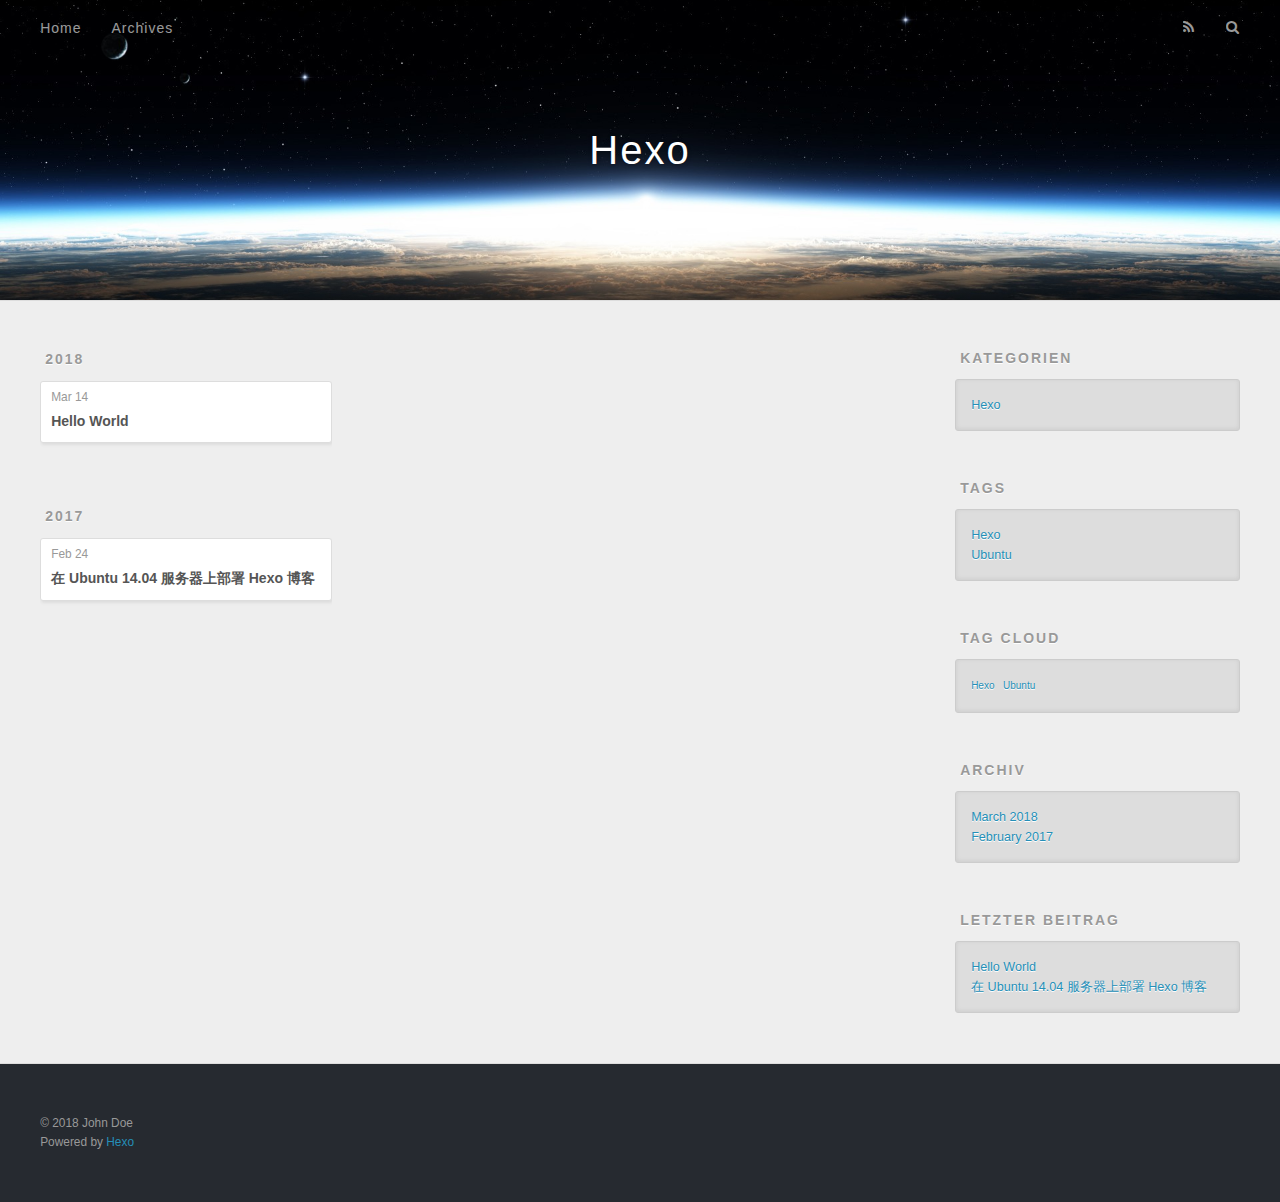
==== archives/index.html @ 6bcdb3d4 "Site updated: 2018-03-14 22:25:10" ====
<!DOCTYPE html>
<html>
<head>
  <meta charset="utf-8">
  

  
  <title>Archiv | Hexo</title>
  <meta name="viewport" content="width=device-width, initial-scale=1, maximum-scale=1">
  <meta property="og:type" content="website">
<meta property="og:title" content="Hexo">
<meta property="og:url" content="http://140.143.28.171/archives/index.html">
<meta property="og:site_name" content="Hexo">
<meta name="twitter:card" content="summary">
<meta name="twitter:title" content="Hexo">
  
    <link rel="alternate" href="/atom.xml" title="Hexo" type="application/atom+xml">
  
  
    <link rel="icon" href="/favicon.png">
  
  
    <link href="//fonts.googleapis.com/css?family=Source+Code+Pro" rel="stylesheet" type="text/css">
  
  <link rel="stylesheet" href="/css/style.css">
</head>

<body>
  <div id="container">
    <div id="wrap">
      <header id="header">
  <div id="banner"></div>
  <div id="header-outer" class="outer">
    <div id="header-title" class="inner">
      <h1 id="logo-wrap">
        <a href="/" id="logo">Hexo</a>
      </h1>
      
    </div>
    <div id="header-inner" class="inner">
      <nav id="main-nav">
        <a id="main-nav-toggle" class="nav-icon"></a>
        
          <a class="main-nav-link" href="/">Home</a>
        
          <a class="main-nav-link" href="/archives">Archives</a>
        
      </nav>
      <nav id="sub-nav">
        
          <a id="nav-rss-link" class="nav-icon" href="/atom.xml" title="RSS Feed"></a>
        
        <a id="nav-search-btn" class="nav-icon" title="Suche"></a>
      </nav>
      <div id="search-form-wrap">
        <form action="//google.com/search" method="get" accept-charset="UTF-8" class="search-form"><input type="search" name="q" class="search-form-input" placeholder="Search"><button type="submit" class="search-form-submit">&#xF002;</button><input type="hidden" name="sitesearch" value="http://140.143.28.171"></form>
      </div>
    </div>
  </div>
</header>
      <div class="outer">
        <section id="main">
  
  
    
    
      
      
      <section class="archives-wrap">
        <div class="archive-year-wrap">
          <a href="/archives/2018" class="archive-year">2018</a>
        </div>
        <div class="archives">
    
    <article class="archive-article archive-type-post">
  <div class="archive-article-inner">
    <header class="archive-article-header">
      <a href="/2018/03/14/hello-world/" class="archive-article-date">
  <time datetime="2018-03-14T14:08:36.602Z" itemprop="datePublished">Mar 14</time>
</a>
      
  
    <h1 itemprop="name">
      <a class="archive-article-title" href="/2018/03/14/hello-world/">Hello World</a>
    </h1>
  

    </header>
  </div>
</article>
  
    
    
      
        </div></section>
      
      
      <section class="archives-wrap">
        <div class="archive-year-wrap">
          <a href="/archives/2017" class="archive-year">2017</a>
        </div>
        <div class="archives">
    
    <article class="archive-article archive-type-post">
  <div class="archive-article-inner">
    <header class="archive-article-header">
      <a href="/2017/02/24/first-post/" class="archive-article-date">
  <time datetime="2017-02-24T07:31:00.000Z" itemprop="datePublished">Feb 24</time>
</a>
      
  
    <h1 itemprop="name">
      <a class="archive-article-title" href="/2017/02/24/first-post/">在 Ubuntu 14.04 服务器上部署 Hexo 博客</a>
    </h1>
  

    </header>
  </div>
</article>
  
  
    </div></section>
  


</section>
        
          <aside id="sidebar">
  
    
  <div class="widget-wrap">
    <h3 class="widget-title">Kategorien</h3>
    <div class="widget">
      <ul class="category-list"><li class="category-list-item"><a class="category-list-link" href="/categories/Hexo/">Hexo</a></li></ul>
    </div>
  </div>


  
    
  <div class="widget-wrap">
    <h3 class="widget-title">Tags</h3>
    <div class="widget">
      <ul class="tag-list"><li class="tag-list-item"><a class="tag-list-link" href="/tags/Hexo/">Hexo</a></li><li class="tag-list-item"><a class="tag-list-link" href="/tags/Ubuntu/">Ubuntu</a></li></ul>
    </div>
  </div>


  
    
  <div class="widget-wrap">
    <h3 class="widget-title">Tag Cloud</h3>
    <div class="widget tagcloud">
      <a href="/tags/Hexo/" style="font-size: 10px;">Hexo</a> <a href="/tags/Ubuntu/" style="font-size: 10px;">Ubuntu</a>
    </div>
  </div>

  
    
  <div class="widget-wrap">
    <h3 class="widget-title">Archiv</h3>
    <div class="widget">
      <ul class="archive-list"><li class="archive-list-item"><a class="archive-list-link" href="/archives/2018/03/">March 2018</a></li><li class="archive-list-item"><a class="archive-list-link" href="/archives/2017/02/">February 2017</a></li></ul>
    </div>
  </div>


  
    
  <div class="widget-wrap">
    <h3 class="widget-title">letzter Beitrag</h3>
    <div class="widget">
      <ul>
        
          <li>
            <a href="/2018/03/14/hello-world/">Hello World</a>
          </li>
        
          <li>
            <a href="/2017/02/24/first-post/">在 Ubuntu 14.04 服务器上部署 Hexo 博客</a>
          </li>
        
      </ul>
    </div>
  </div>

  
</aside>
        
      </div>
      <footer id="footer">
  
  <div class="outer">
    <div id="footer-info" class="inner">
      &copy; 2018 John Doe<br>
      Powered by <a href="http://hexo.io/" target="_blank">Hexo</a>
    </div>
  </div>
</footer>
    </div>
    <nav id="mobile-nav">
  
    <a href="/" class="mobile-nav-link">Home</a>
  
    <a href="/archives" class="mobile-nav-link">Archives</a>
  
</nav>
    

<script src="//ajax.googleapis.com/ajax/libs/jquery/2.0.3/jquery.min.js"></script>


  <link rel="stylesheet" href="/fancybox/jquery.fancybox.css">
  <script src="/fancybox/jquery.fancybox.pack.js"></script>


<script src="/js/script.js"></script>



  </div>
</body>
</html>
---- css/style.css ----
body {
  width: 100%;
}
body:before,
body:after {
  content: "";
  display: table;
}
body:after {
  clear: both;
}
html,
body,
div,
span,
applet,
object,
iframe,
h1,
h2,
h3,
h4,
h5,
h6,
p,
blockquote,
pre,
a,
abbr,
acronym,
address,
big,
cite,
code,
del,
dfn,
em,
img,
ins,
kbd,
q,
s,
samp,
small,
strike,
strong,
sub,
sup,
tt,
var,
dl,
dt,
dd,
ol,
ul,
li,
fieldset,
form,
label,
legend,
table,
caption,
tbody,
tfoot,
thead,
tr,
th,
td {
  margin: 0;
  padding: 0;
  border: 0;
  outline: 0;
  font-weight: inherit;
  font-style: inherit;
  font-family: inherit;
  font-size: 100%;
  vertical-align: baseline;
}
body {
  line-height: 1;
  color: #000;
  background: #fff;
}
ol,
ul {
  list-style: none;
}
table {
  border-collapse: separate;
  border-spacing: 0;
  vertical-align: middle;
}
caption,
th,
td {
  text-align: left;
  font-weight: normal;
  vertical-align: middle;
}
a img {
  border: none;
}
input,
button {
  margin: 0;
  padding: 0;
}
input::-moz-focus-inner,
button::-moz-focus-inner {
  border: 0;
  padding: 0;
}
@font-face {
  font-family: FontAwesome;
  font-style: normal;
  font-weight: normal;
  src: url("fonts/fontawesome-webfont.eot?v=#4.0.3");
  src: url("fonts/fontawesome-webfont.eot?#iefix&v=#4.0.3") format("embedded-opentype"), url("fonts/fontawesome-webfont.woff?v=#4.0.3") format("woff"), url("fonts/fontawesome-webfont.ttf?v=#4.0.3") format("truetype"), url("fonts/fontawesome-webfont.svg#fontawesomeregular?v=#4.0.3") format("svg");
}
html,
body,
#container {
  height: 100%;
}
body {
  background: #eee;
  font: 14px -apple-system, BlinkMacSystemFont, "Segoe UI", "Roboto", "Oxygen", "Ubuntu", "Cantarell", "Fira Sans", "Droid Sans", "Helvetica Neue", sans-serif;
  -webkit-text-size-adjust: 100%;
}
.outer {
  max-width: 1220px;
  margin: 0 auto;
  padding: 0 20px;
}
.outer:before,
.outer:after {
  content: "";
  display: table;
}
.outer:after {
  clear: both;
}
.inner {
  display: inline;
  float: left;
  width: 98.33333333333333%;
  margin: 0 0.833333333333333%;
}
.left,
.alignleft {
  float: left;
}
.right,
.alignright {
  float: right;
}
.clear {
  clear: both;
}
#container {
  position: relative;
}
.mobile-nav-on {
  overflow: hidden;
}
#wrap {
  height: 100%;
  width: 100%;
  position: absolute;
  top: 0;
  left: 0;
  -webkit-transition: 0.2s ease-out;
  -moz-transition: 0.2s ease-out;
  -ms-transition: 0.2s ease-out;
  transition: 0.2s ease-out;
  z-index: 1;
  background: #eee;
}
.mobile-nav-on #wrap {
  left: 280px;
}
@media screen and (min-width: 768px) {
  #main {
    display: inline;
    float: left;
    width: 73.33333333333333%;
    margin: 0 0.833333333333333%;
  }
}
.article-date,
.article-category-link,
.archive-year,
.widget-title {
  text-decoration: none;
  text-transform: uppercase;
  letter-spacing: 2px;
  color: #999;
  margin-bottom: 1em;
  margin-left: 5px;
  line-height: 1em;
  text-shadow: 0 1px #fff;
  font-weight: bold;
}
.article-inner,
.archive-article-inner {
  background: #fff;
  -webkit-box-shadow: 1px 2px 3px #ddd;
  box-shadow: 1px 2px 3px #ddd;
  border: 1px solid #ddd;
  border-radius: 3px;
}
.article-entry h1,
.widget h1 {
  font-size: 2em;
}
.article-entry h2,
.widget h2 {
  font-size: 1.5em;
}
.article-entry h3,
.widget h3 {
  font-size: 1.3em;
}
.article-entry h4,
.widget h4 {
  font-size: 1.2em;
}
.article-entry h5,
.widget h5 {
  font-size: 1em;
}
.article-entry h6,
.widget h6 {
  font-size: 1em;
  color: #999;
}
.article-entry hr,
.widget hr {
  border: 1px dashed #ddd;
}
.article-entry strong,
.widget strong {
  font-weight: bold;
}
.article-entry em,
.widget em,
.article-entry cite,
.widget cite {
  font-style: italic;
}
.article-entry sup,
.widget sup,
.article-entry sub,
.widget sub {
  font-size: 0.75em;
  line-height: 0;
  position: relative;
  vertical-align: baseline;
}
.article-entry sup,
.widget sup {
  top: -0.5em;
}
.article-entry sub,
.widget sub {
  bottom: -0.2em;
}
.article-entry small,
.widget small {
  font-size: 0.85em;
}
.article-entry acronym,
.widget acronym,
.article-entry abbr,
.widget abbr {
  border-bottom: 1px dotted;
}
.article-entry ul,
.widget ul,
.article-entry ol,
.widget ol,
.article-entry dl,
.widget dl {
  margin: 0 20px;
  line-height: 1.6em;
}
.article-entry ul ul,
.widget ul ul,
.article-entry ol ul,
.widget ol ul,
.article-entry ul ol,
.widget ul ol,
.article-entry ol ol,
.widget ol ol {
  margin-top: 0;
  margin-bottom: 0;
}
.article-entry ul,
.widget ul {
  list-style: disc;
}
.article-entry ol,
.widget ol {
  list-style: decimal;
}
.article-entry dt,
.widget dt {
  font-weight: bold;
}
#header {
  height: 300px;
  position: relative;
  border-bottom: 1px solid #ddd;
}
#header:before,
#header:after {
  content: "";
  position: absolute;
  left: 0;
  right: 0;
  height: 40px;
}
#header:before {
  top: 0;
  background: -webkit-linear-gradient(rgba(0,0,0,0.2), transparent);
  background: -moz-linear-gradient(rgba(0,0,0,0.2), transparent);
  background: -ms-linear-gradient(rgba(0,0,0,0.2), transparent);
  background: linear-gradient(rgba(0,0,0,0.2), transparent);
}
#header:after {
  bottom: 0;
  background: -webkit-linear-gradient(transparent, rgba(0,0,0,0.2));
  background: -moz-linear-gradient(transparent, rgba(0,0,0,0.2));
  background: -ms-linear-gradient(transparent, rgba(0,0,0,0.2));
  background: linear-gradient(transparent, rgba(0,0,0,0.2));
}
#header-outer {
  height: 100%;
  position: relative;
}
#header-inner {
  position: relative;
  overflow: hidden;
}
#banner {
  position: absolute;
  top: 0;
  left: 0;
  width: 100%;
  height: 100%;
  background: url("images/banner.jpg") center #000;
  -webkit-background-size: cover;
  -moz-background-size: cover;
  background-size: cover;
  z-index: -1;
}
#header-title {
  text-align: center;
  height: 40px;
  position: absolute;
  top: 50%;
  left: 0;
  margin-top: -20px;
}
#logo,
#subtitle {
  text-decoration: none;
  color: #fff;
  font-weight: 300;
  text-shadow: 0 1px 4px rgba(0,0,0,0.3);
}
#logo {
  font-size: 40px;
  line-height: 40px;
  letter-spacing: 2px;
}
#subtitle {
  font-size: 16px;
  line-height: 16px;
  letter-spacing: 1px;
}
#subtitle-wrap {
  margin-top: 16px;
}
#main-nav {
  float: left;
  margin-left: -15px;
}
.nav-icon,
.main-nav-link {
  float: left;
  color: #fff;
  opacity: 0.6;
  text-decoration: none;
  text-shadow: 0 1px rgba(0,0,0,0.2);
  -webkit-transition: opacity 0.2s;
  -moz-transition: opacity 0.2s;
  -ms-transition: opacity 0.2s;
  transition: opacity 0.2s;
  display: block;
  padding: 20px 15px;
}
.nav-icon:hover,
.main-nav-link:hover {
  opacity: 1;
}
.nav-icon {
  font-family: FontAwesome;
  text-align: center;
  font-size: 14px;
  width: 14px;
  height: 14px;
  padding: 20px 15px;
  position: relative;
  cursor: pointer;
}
.main-nav-link {
  font-weight: 300;
  letter-spacing: 1px;
}
@media screen and (max-width: 479px) {
  .main-nav-link {
    display: none;
  }
}
#main-nav-toggle {
  display: none;
}
#main-nav-toggle:before {
  content: "\f0c9";
}
@media screen and (max-width: 479px) {
  #main-nav-toggle {
    display: block;
  }
}
#sub-nav {
  float: right;
  margin-right: -15px;
}
#nav-rss-link:before {
  content: "\f09e";
}
#nav-search-btn:before {
  content: "\f002";
}
#search-form-wrap {
  position: absolute;
  top: 15px;
  width: 150px;
  height: 30px;
  right: -150px;
  opacity: 0;
  -webkit-transition: 0.2s ease-out;
  -moz-transition: 0.2s ease-out;
  -ms-transition: 0.2s ease-out;
  transition: 0.2s ease-out;
}
#search-form-wrap.on {
  opacity: 1;
  right: 0;
}
@media screen and (max-width: 479px) {
  #search-form-wrap {
    width: 100%;
    right: -100%;
  }
}
.search-form {
  position: absolute;
  top: 0;
  left: 0;
  right: 0;
  background: #fff;
  padding: 5px 15px;
  border-radius: 15px;
  -webkit-box-shadow: 0 0 10px rgba(0,0,0,0.3);
  box-shadow: 0 0 10px rgba(0,0,0,0.3);
}
.search-form-input {
  border: none;
  background: none;
  color: #555;
  width: 100%;
  font: 13px -apple-system, BlinkMacSystemFont, "Segoe UI", "Roboto", "Oxygen", "Ubuntu", "Cantarell", "Fira Sans", "Droid Sans", "Helvetica Neue", sans-serif;
  outline: none;
}
.search-form-input::-webkit-search-results-decoration,
.search-form-input::-webkit-search-cancel-button {
  -webkit-appearance: none;
}
.search-form-submit {
  position: absolute;
  top: 50%;
  right: 10px;
  margin-top: -7px;
  font: 13px FontAwesome;
  border: none;
  background: none;
  color: #bbb;
  cursor: pointer;
}
.search-form-submit:hover,
.search-form-submit:focus {
  color: #777;
}
.article {
  margin: 50px 0;
}
.article-inner {
  overflow: hidden;
}
.article-meta:before,
.article-meta:after {
  content: "";
  display: table;
}
.article-meta:after {
  clear: both;
}
.article-date {
  float: left;
}
.article-category {
  float: left;
  line-height: 1em;
  color: #ccc;
  text-shadow: 0 1px #fff;
  margin-left: 8px;
}
.article-category:before {
  content: "\2022";
}
.article-category-link {
  margin: 0 12px 1em;
}
.article-header {
  padding: 20px 20px 0;
}
.article-title {
  text-decoration: none;
  font-size: 2em;
  font-weight: bold;
  color: #555;
  line-height: 1.1em;
  -webkit-transition: color 0.2s;
  -moz-transition: color 0.2s;
  -ms-transition: color 0.2s;
  transition: color 0.2s;
}
a.article-title:hover {
  color: #258fb8;
}
.article-entry {
  color: #555;
  padding: 0 20px;
}
.article-entry:before,
.article-entry:after {
  content: "";
  display: table;
}
.article-entry:after {
  clear: both;
}
.article-entry p,
.article-entry table {
  line-height: 1.6em;
  margin: 1.6em 0;
}
.article-entry h1,
.article-entry h2,
.article-entry h3,
.article-entry h4,
.article-entry h5,
.article-entry h6 {
  font-weight: bold;
}
.article-entry h1,
.article-entry h2,
.article-entry h3,
.article-entry h4,
.article-entry h5,
.article-entry h6 {
  line-height: 1.1em;
  margin: 1.1em 0;
}
.article-entry a {
  color: #258fb8;
  text-decoration: none;
}
.article-entry a:hover {
  text-decoration: underline;
}
.article-entry ul,
.article-entry ol,
.article-entry dl {
  margin-top: 1.6em;
  margin-bottom: 1.6em;
}
.article-entry img,
.article-entry video {
  max-width: 100%;
  height: auto;
  display: block;
  margin: auto;
}
.article-entry iframe {
  border: none;
}
.article-entry table {
  width: 100%;
  border-collapse: collapse;
  border-spacing: 0;
}
.article-entry th {
  font-weight: bold;
  border-bottom: 3px solid #ddd;
  padding-bottom: 0.5em;
}
.article-entry td {
  border-bottom: 1px solid #ddd;
  padding: 10px 0;
}
.article-entry blockquote {
  font-family: Georgia, "Times New Roman", serif;
  font-size: 1.4em;
  margin: 1.6em 20px;
  text-align: center;
}
.article-entry blockquote footer {
  font-size: 14px;
  margin: 1.6em 0;
  font-family: -apple-system, BlinkMacSystemFont, "Segoe UI", "Roboto", "Oxygen", "Ubuntu", "Cantarell", "Fira Sans", "Droid Sans", "Helvetica Neue", sans-serif;
}
.article-entry blockquote footer cite:before {
  content: "—";
  padding: 0 0.5em;
}
.article-entry .pullquote {
  text-align: left;
  width: 45%;
  margin: 0;
}
.article-entry .pullquote.left {
  margin-left: 0.5em;
  margin-right: 1em;
}
.article-entry .pullquote.right {
  margin-right: 0.5em;
  margin-left: 1em;
}
.article-entry .caption {
  color: #999;
  display: block;
  font-size: 0.9em;
  margin-top: 0.5em;
  position: relative;
  text-align: center;
}
.article-entry .video-container {
  position: relative;
  padding-top: 56.25%;
  height: 0;
  overflow: hidden;
}
.article-entry .video-container iframe,
.article-entry .video-container object,
.article-entry .video-container embed {
  position: absolute;
  top: 0;
  left: 0;
  width: 100%;
  height: 100%;
  margin-top: 0;
}
.article-more-link a {
  display: inline-block;
  line-height: 1em;
  padding: 6px 15px;
  border-radius: 15px;
  background: #eee;
  color: #999;
  text-shadow: 0 1px #fff;
  text-decoration: none;
}
.article-more-link a:hover {
  background: #258fb8;
  color: #fff;
  text-decoration: none;
  text-shadow: 0 1px #1e7293;
}
.article-footer {
  font-size: 0.85em;
  line-height: 1.6em;
  border-top: 1px solid #ddd;
  padding-top: 1.6em;
  margin: 0 20px 20px;
}
.article-footer:before,
.article-footer:after {
  content: "";
  display: table;
}
.article-footer:after {
  clear: both;
}
.article-footer a {
  color: #999;
  text-decoration: none;
}
.article-footer a:hover {
  color: #555;
}
.article-tag-list-item {
  float: left;
  margin-right: 10px;
}
.article-tag-list-link:before {
  content: "#";
}
.article-comment-link {
  float: right;
}
.article-comment-link:before {
  content: "\f075";
  font-family: FontAwesome;
  padding-right: 8px;
}
.article-share-link {
  cursor: pointer;
  float: right;
  margin-left: 20px;
}
.article-share-link:before {
  content: "\f064";
  font-family: FontAwesome;
  padding-right: 6px;
}
#article-nav {
  position: relative;
}
#article-nav:before,
#article-nav:after {
  content: "";
  display: table;
}
#article-nav:after {
  clear: both;
}
@media screen and (min-width: 768px) {
  #article-nav {
    margin: 50px 0;
  }
  #article-nav:before {
    width: 8px;
    height: 8px;
    position: absolute;
    top: 50%;
    left: 50%;
    margin-top: -4px;
    margin-left: -4px;
    content: "";
    border-radius: 50%;
    background: #ddd;
    -webkit-box-shadow: 0 1px 2px #fff;
    box-shadow: 0 1px 2px #fff;
  }
}
.article-nav-link-wrap {
  text-decoration: none;
  text-shadow: 0 1px #fff;
  color: #999;
  -webkit-box-sizing: border-box;
  -moz-box-sizing: border-box;
  box-sizing: border-box;
  margin-top: 50px;
  text-align: center;
  display: block;
}
.article-nav-link-wrap:hover {
  color: #555;
}
@media screen and (min-width: 768px) {
  .article-nav-link-wrap {
    width: 50%;
    margin-top: 0;
  }
}
@media screen and (min-width: 768px) {
  #article-nav-newer {
    float: left;
    text-align: right;
    padding-right: 20px;
  }
}
@media screen and (min-width: 768px) {
  #article-nav-older {
    float: right;
    text-align: left;
    padding-left: 20px;
  }
}
.article-nav-caption {
  text-transform: uppercase;
  letter-spacing: 2px;
  color: #ddd;
  line-height: 1em;
  font-weight: bold;
}
#article-nav-newer .article-nav-caption {
  margin-right: -2px;
}
.article-nav-title {
  font-size: 0.85em;
  line-height: 1.6em;
  margin-top: 0.5em;
}
.article-share-box {
  position: absolute;
  display: none;
  background: #fff;
  -webkit-box-shadow: 1px 2px 10px rgba(0,0,0,0.2);
  box-shadow: 1px 2px 10px rgba(0,0,0,0.2);
  border-radius: 3px;
  margin-left: -145px;
  overflow: hidden;
  z-index: 1;
}
.article-share-box.on {
  display: block;
}
.article-share-input {
  width: 100%;
  background: none;
  -webkit-box-sizing: border-box;
  -moz-box-sizing: border-box;
  box-sizing: border-box;
  font: 14px -apple-system, BlinkMacSystemFont, "Segoe UI", "Roboto", "Oxygen", "Ubuntu", "Cantarell", "Fira Sans", "Droid Sans", "Helvetica Neue", sans-serif;
  padding: 0 15px;
  color: #555;
  outline: none;
  border: 1px solid #ddd;
  border-radius: 3px 3px 0 0;
  height: 36px;
  line-height: 36px;
}
.article-share-links {
  background: #eee;
}
.article-share-links:before,
.article-share-links:after {
  content: "";
  display: table;
}
.article-share-links:after {
  clear: both;
}
.article-share-twitter,
.article-share-facebook,
.article-share-pinterest,
.article-share-google {
  width: 50px;
  height: 36px;
  display: block;
  float: left;
  position: relative;
  color: #999;
  text-shadow: 0 1px #fff;
}
.article-share-twitter:before,
.article-share-facebook:before,
.article-share-pinterest:before,
.article-share-google:before {
  font-size: 20px;
  font-family: FontAwesome;
  width: 20px;
  height: 20px;
  position: absolute;
  top: 50%;
  left: 50%;
  margin-top: -10px;
  margin-left: -10px;
  text-align: center;
}
.article-share-twitter:hover,
.article-share-facebook:hover,
.article-share-pinterest:hover,
.article-share-google:hover {
  color: #fff;
}
.article-share-twitter:before {
  content: "\f099";
}
.article-share-twitter:hover {
  background: #00aced;
  text-shadow: 0 1px #008abe;
}
.article-share-facebook:before {
  content: "\f09a";
}
.article-share-facebook:hover {
  background: #3b5998;
  text-shadow: 0 1px #2f477a;
}
.article-share-pinterest:before {
  content: "\f0d2";
}
.article-share-pinterest:hover {
  background: #cb2027;
  text-shadow: 0 1px #a21a1f;
}
.article-share-google:before {
  content: "\f0d5";
}
.article-share-google:hover {
  background: #dd4b39;
  text-shadow: 0 1px #be3221;
}
.article-gallery {
  background: #000;
  position: relative;
}
.article-gallery-photos {
  position: relative;
  overflow: hidden;
}
.article-gallery-img {
  display: none;
  max-width: 100%;
}
.article-gallery-img:first-child {
  display: block;
}
.article-gallery-img.loaded {
  position: absolute;
  display: block;
}
.article-gallery-img img {
  display: block;
  max-width: 100%;
  margin: 0 auto;
}
#comments {
  background: #fff;
  -webkit-box-shadow: 1px 2px 3px #ddd;
  box-shadow: 1px 2px 3px #ddd;
  padding: 20px;
  border: 1px solid #ddd;
  border-radius: 3px;
  margin: 50px 0;
}
#comments a {
  color: #258fb8;
}
.archives-wrap {
  margin: 50px 0;
}
.archives:before,
.archives:after {
  content: "";
  display: table;
}
.archives:after {
  clear: both;
}
.archive-year-wrap {
  margin-bottom: 1em;
}
.archives {
  -webkit-column-gap: 10px;
  -moz-column-gap: 10px;
  column-gap: 10px;
}
@media screen and (min-width: 480px) and (max-width: 767px) {
  .archives {
    -webkit-column-count: 2;
    -moz-column-count: 2;
    column-count: 2;
  }
}
@media screen and (min-width: 768px) {
  .archives {
    -webkit-column-count: 3;
    -moz-column-count: 3;
    column-count: 3;
  }
}
.archive-article {
  -webkit-column-break-inside: avoid;
  page-break-inside: avoid;
  overflow: hidden;
  break-inside: avoid-column;
}
.archive-article-inner {
  padding: 10px;
  margin-bottom: 15px;
}
.archive-article-title {
  text-decoration: none;
  font-weight: bold;
  color: #555;
  -webkit-transition: color 0.2s;
  -moz-transition: color 0.2s;
  -ms-transition: color 0.2s;
  transition: color 0.2s;
  line-height: 1.6em;
}
.archive-article-title:hover {
  color: #258fb8;
}
.archive-article-footer {
  margin-top: 1em;
}
.archive-article-date {
  color: #999;
  text-decoration: none;
  font-size: 0.85em;
  line-height: 1em;
  margin-bottom: 0.5em;
  display: block;
}
#page-nav {
  margin: 50px auto;
  background: #fff;
  -webkit-box-shadow: 1px 2px 3px #ddd;
  box-shadow: 1px 2px 3px #ddd;
  border: 1px solid #ddd;
  border-radius: 3px;
  text-align: center;
  color: #999;
  overflow: hidden;
}
#page-nav:before,
#page-nav:after {
  content: "";
  display: table;
}
#page-nav:after {
  clear: both;
}
#page-nav a,
#page-nav span {
  padding: 10px 20px;
  line-height: 1;
  height: 2ex;
}
#page-nav a {
  color: #999;
  text-decoration: none;
}
#page-nav a:hover {
  background: #999;
  color: #fff;
}
#page-nav .prev {
  float: left;
}
#page-nav .next {
  float: right;
}
#page-nav .page-number {
  display: inline-block;
}
@media screen and (max-width: 479px) {
  #page-nav .page-number {
    display: none;
  }
}
#page-nav .current {
  color: #555;
  font-weight: bold;
}
#page-nav .space {
  color: #ddd;
}
#footer {
  background: #262a30;
  padding: 50px 0;
  border-top: 1px solid #ddd;
  color: #999;
}
#footer a {
  color: #258fb8;
  text-decoration: none;
}
#footer a:hover {
  text-decoration: underline;
}
#footer-info {
  line-height: 1.6em;
  font-size: 0.85em;
}
.article-entry pre,
.article-entry .highlight {
  background: #2d2d2d;
  margin: 0 -20px;
  padding: 15px 20px;
  border-style: solid;
  border-color: #ddd;
  border-width: 1px 0;
  overflow: auto;
  color: #ccc;
  line-height: 22.400000000000002px;
}
.article-entry .highlight .gutter pre,
.article-entry .gist .gist-file .gist-data .line-numbers {
  color: #666;
  font-size: 0.85em;
}
.article-entry pre,
.article-entry code {
  font-family: "Source Code Pro", Consolas, Monaco, Menlo, Consolas, monospace;
}
.article-entry code {
  background: #eee;
  text-shadow: 0 1px #fff;
  padding: 0 0.3em;
}
.article-entry pre code {
  background: none;
  text-shadow: none;
  padding: 0;
}
.article-entry .highlight pre {
  border: none;
  margin: 0;
  padding: 0;
}
.article-entry .highlight table {
  margin: 0;
  width: auto;
}
.article-entry .highlight td {
  border: none;
  padding: 0;
}
.article-entry .highlight figcaption {
  font-size: 0.85em;
  color: #999;
  line-height: 1em;
  margin-bottom: 1em;
}
.article-entry .highlight figcaption:before,
.article-entry .highlight figcaption:after {
  content: "";
  display: table;
}
.article-entry .highlight figcaption:after {
  clear: both;
}
.article-entry .highlight figcaption a {
  float: right;
}
.article-entry .highlight .gutter pre {
  text-align: right;
  padding-right: 20px;
}
.article-entry .highlight .line {
  height: 22.400000000000002px;
}
.article-entry .highlight .line.marked {
  background: #515151;
}
.article-entry .gist {
  margin: 0 -20px;
  border-style: solid;
  border-color: #ddd;
  border-width: 1px 0;
  background: #2d2d2d;
  padding: 15px 20px 15px 0;
}
.article-entry .gist .gist-file {
  border: none;
  font-family: "Source Code Pro", Consolas, Monaco, Menlo, Consolas, monospace;
  margin: 0;
}
.article-entry .gist .gist-file .gist-data {
  background: none;
  border: none;
}
.article-entry .gist .gist-file .gist-data .line-numbers {
  background: none;
  border: none;
  padding: 0 20px 0 0;
}
.article-entry .gist .gist-file .gist-data .line-data {
  padding: 0 !important;
}
.article-entry .gist .gist-file .highlight {
  margin: 0;
  padding: 0;
  border: none;
}
.article-entry .gist .gist-file .gist-meta {
  background: #2d2d2d;
  color: #999;
  font: 0.85em -apple-system, BlinkMacSystemFont, "Segoe UI", "Roboto", "Oxygen", "Ubuntu", "Cantarell", "Fira Sans", "Droid Sans", "Helvetica Neue", sans-serif;
  text-shadow: 0 0;
  padding: 0;
  margin-top: 1em;
  margin-left: 20px;
}
.article-entry .gist .gist-file .gist-meta a {
  color: #258fb8;
  font-weight: normal;
}
.article-entry .gist .gist-file .gist-meta a:hover {
  text-decoration: underline;
}
pre .comment,
pre .title {
  color: #999;
}
pre .variable,
pre .attribute,
pre .tag,
pre .regexp,
pre .ruby .constant,
pre .xml .tag .title,
pre .xml .pi,
pre .xml .doctype,
pre .html .doctype,
pre .css .id,
pre .css .class,
pre .css .pseudo {
  color: #f2777a;
}
pre .number,
pre .preprocessor,
pre .built_in,
pre .literal,
pre .params,
pre .constant {
  color: #f99157;
}
pre .class,
pre .ruby .class .title,
pre .css .rules .attribute {
  color: #9c9;
}
pre .string,
pre .value,
pre .inheritance,
pre .header,
pre .ruby .symbol,
pre .xml .cdata {
  color: #9c9;
}
pre .css .hexcolor {
  color: #6cc;
}
pre .function,
pre .python .decorator,
pre .python .title,
pre .ruby .function .title,
pre .ruby .title .keyword,
pre .perl .sub,
pre .javascript .title,
pre .coffeescript .title {
  color: #69c;
}
pre .keyword,
pre .javascript .function {
  color: #c9c;
}
@media screen and (max-width: 479px) {
  #mobile-nav {
    position: absolute;
    top: 0;
    left: 0;
    width: 280px;
    height: 100%;
    background: #191919;
    border-right: 1px solid #fff;
  }
}
@media screen and (max-width: 479px) {
  .mobile-nav-link {
    display: block;
    color: #999;
    text-decoration: none;
    padding: 15px 20px;
    font-weight: bold;
  }
  .mobile-nav-link:hover {
    color: #fff;
  }
}
@media screen and (min-width: 768px) {
  #sidebar {
    display: inline;
    float: left;
    width: 23.333333333333332%;
    margin: 0 0.833333333333333%;
  }
}
.widget-wrap {
  margin: 50px 0;
}
.widget {
  color: #777;
  text-shadow: 0 1px #fff;
  background: #ddd;
  -webkit-box-shadow: 0 -1px 4px #ccc inset;
  box-shadow: 0 -1px 4px #ccc inset;
  border: 1px solid #ccc;
  padding: 15px;
  border-radius: 3px;
}
.widget a {
  color: #258fb8;
  text-decoration: none;
}
.widget a:hover {
  text-decoration: underline;
}
.widget ul ul,
.widget ol ul,
.widget dl ul,
.widget ul ol,
.widget ol ol,
.widget dl ol,
.widget ul dl,
.widget ol dl,
.widget dl dl {
  margin-left: 15px;
  list-style: disc;
}
.widget {
  line-height: 1.6em;
  word-wrap: break-word;
  font-size: 0.9em;
}
.widget ul,
.widget ol {
  list-style: none;
  margin: 0;
}
.widget ul ul,
.widget ol ul,
.widget ul ol,
.widget ol ol {
  margin: 0 20px;
}
.widget ul ul,
.widget ol ul {
  list-style: disc;
}
.widget ul ol,
.widget ol ol {
  list-style: decimal;
}
.category-list-count,
.tag-list-count,
.archive-list-count {
  padding-left: 5px;
  color: #999;
  font-size: 0.85em;
}
.category-list-count:before,
.tag-list-count:before,
.archive-list-count:before {
  content: "(";
}
.category-list-count:after,
.tag-list-count:after,
.archive-list-count:after {
  content: ")";
}
.tagcloud a {
  margin-right: 5px;
  display: inline-block;
}
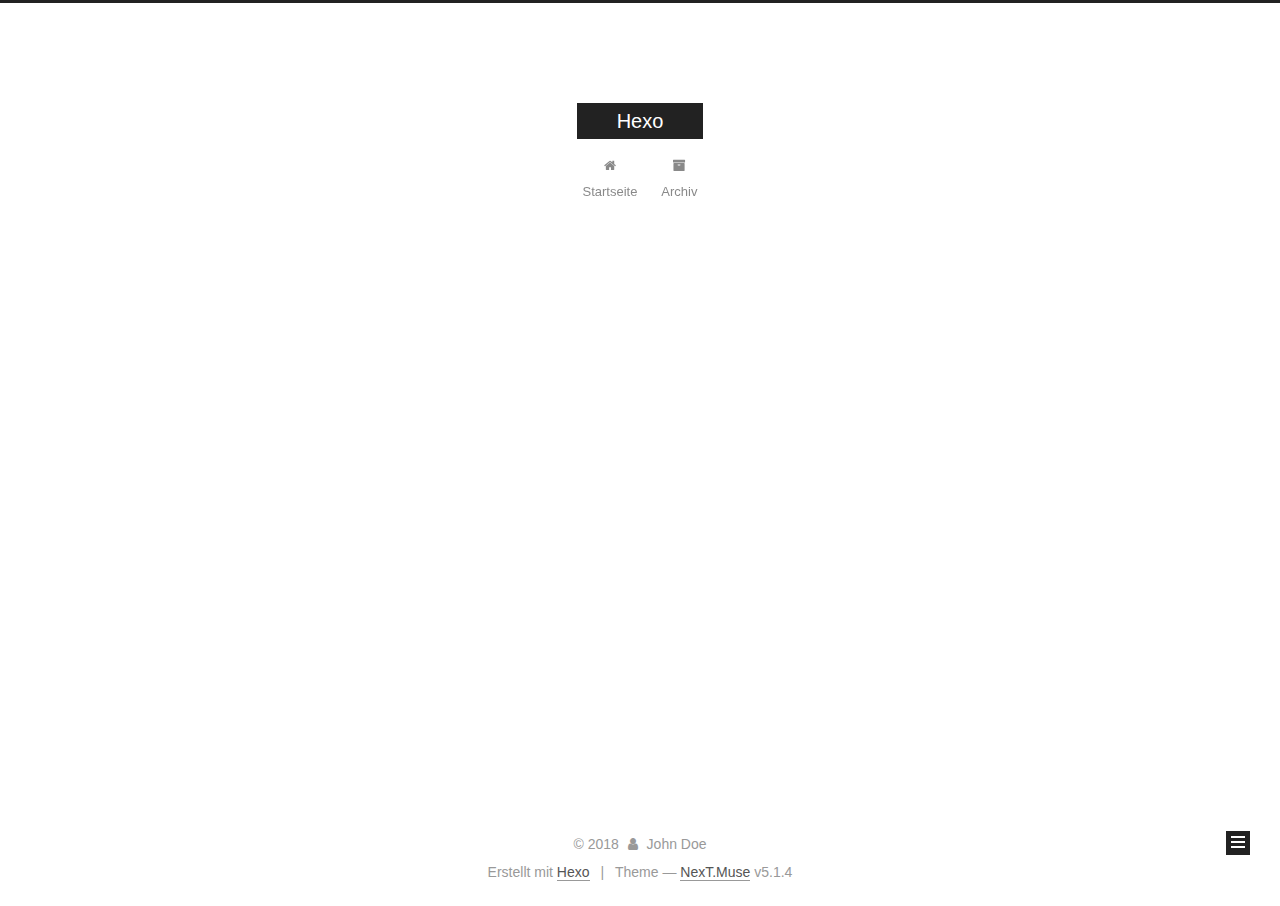
==== commit ed789080: "Site updated: 2018-03-14 23:15:57" ====
--- a/archives/index.html
+++ b/archives/index.html
@@ -1,223 +1,610 @@
 <!DOCTYPE html>
-<html>
+
+
+
+  
+
+
+<html class="theme-next muse use-motion" lang="">
 <head>
-  <meta charset="utf-8">
-  
-
-  
-  <title>Archiv | Hexo</title>
-  <meta name="viewport" content="width=device-width, initial-scale=1, maximum-scale=1">
-  <meta property="og:type" content="website">
+  <meta charset="UTF-8"/>
+<meta http-equiv="X-UA-Compatible" content="IE=edge" />
+<meta name="viewport" content="width=device-width, initial-scale=1, maximum-scale=1"/>
+<meta name="theme-color" content="#222">
+
+
+
+
+
+
+
+
+
+<meta http-equiv="Cache-Control" content="no-transform" />
+<meta http-equiv="Cache-Control" content="no-siteapp" />
+
+
+
+
+
+
+
+
+
+
+
+
+
+
+
+
+  
+  
+  <link href="/lib/fancybox/source/jquery.fancybox.css?v=2.1.5" rel="stylesheet" type="text/css" />
+
+
+
+
+
+
+
+<link href="/lib/font-awesome/css/font-awesome.min.css?v=4.6.2" rel="stylesheet" type="text/css" />
+
+<link href="/css/main.css?v=5.1.4" rel="stylesheet" type="text/css" />
+
+
+  <link rel="apple-touch-icon" sizes="180x180" href="/images/apple-touch-icon-next.png?v=5.1.4">
+
+
+  <link rel="icon" type="image/png" sizes="32x32" href="/images/favicon-32x32-next.png?v=5.1.4">
+
+
+  <link rel="icon" type="image/png" sizes="16x16" href="/images/favicon-16x16-next.png?v=5.1.4">
+
+
+  <link rel="mask-icon" href="/images/logo.svg?v=5.1.4" color="#222">
+
+
+
+
+
+  <meta name="keywords" content="Hexo, NexT" />
+
+
+
+
+
+
+
+
+
+
+<meta property="og:type" content="website">
 <meta property="og:title" content="Hexo">
 <meta property="og:url" content="http://140.143.28.171/archives/index.html">
 <meta property="og:site_name" content="Hexo">
 <meta name="twitter:card" content="summary">
 <meta name="twitter:title" content="Hexo">
-  
-    <link rel="alternate" href="/atom.xml" title="Hexo" type="application/atom+xml">
-  
-  
-    <link rel="icon" href="/favicon.png">
-  
-  
-    <link href="//fonts.googleapis.com/css?family=Source+Code+Pro" rel="stylesheet" type="text/css">
-  
-  <link rel="stylesheet" href="/css/style.css">
+
+
+
+<script type="text/javascript" id="hexo.configurations">
+  var NexT = window.NexT || {};
+  var CONFIG = {
+    root: '/',
+    scheme: 'Muse',
+    version: '5.1.4',
+    sidebar: {"position":"left","display":"post","offset":12,"b2t":false,"scrollpercent":false,"onmobile":false},
+    fancybox: true,
+    tabs: true,
+    motion: {"enable":true,"async":false,"transition":{"post_block":"fadeIn","post_header":"slideDownIn","post_body":"slideDownIn","coll_header":"slideLeftIn","sidebar":"slideUpIn"}},
+    duoshuo: {
+      userId: '0',
+      author: 'Author'
+    },
+    algolia: {
+      applicationID: '',
+      apiKey: '',
+      indexName: '',
+      hits: {"per_page":10},
+      labels: {"input_placeholder":"Search for Posts","hits_empty":"We didn't find any results for the search: ${query}","hits_stats":"${hits} results found in ${time} ms"}
+    }
+  };
+</script>
+
+
+
+  <link rel="canonical" href="http://140.143.28.171/archives/"/>
+
+
+
+
+
+  <title>Archiv | Hexo</title>
+  
+
+
+
+
+
+
+
+
 </head>
 
-<body>
-  <div id="container">
-    <div id="wrap">
-      <header id="header">
-  <div id="banner"></div>
-  <div id="header-outer" class="outer">
-    <div id="header-title" class="inner">
-      <h1 id="logo-wrap">
-        <a href="/" id="logo">Hexo</a>
-      </h1>
-      
+<body itemscope itemtype="http://schema.org/WebPage" lang="">
+
+  
+  
+    
+  
+
+  <div class="container sidebar-position-left page-archive">
+    <div class="headband"></div>
+
+    <header id="header" class="header" itemscope itemtype="http://schema.org/WPHeader">
+      <div class="header-inner"><div class="site-brand-wrapper">
+  <div class="site-meta ">
+    
+
+    <div class="custom-logo-site-title">
+      <a href="/"  class="brand" rel="start">
+        <span class="logo-line-before"><i></i></span>
+        <span class="site-title">Hexo</span>
+        <span class="logo-line-after"><i></i></span>
+      </a>
     </div>
-    <div id="header-inner" class="inner">
-      <nav id="main-nav">
-        <a id="main-nav-toggle" class="nav-icon"></a>
-        
-          <a class="main-nav-link" href="/">Home</a>
-        
-          <a class="main-nav-link" href="/archives">Archives</a>
-        
-      </nav>
-      <nav id="sub-nav">
-        
-          <a id="nav-rss-link" class="nav-icon" href="/atom.xml" title="RSS Feed"></a>
-        
-        <a id="nav-search-btn" class="nav-icon" title="Suche"></a>
-      </nav>
-      <div id="search-form-wrap">
-        <form action="//google.com/search" method="get" accept-charset="UTF-8" class="search-form"><input type="search" name="q" class="search-form-input" placeholder="Search"><button type="submit" class="search-form-submit">&#xF002;</button><input type="hidden" name="sitesearch" value="http://140.143.28.171"></form>
+      
+        <p class="site-subtitle"></p>
+      
+  </div>
+
+  <div class="site-nav-toggle">
+    <button>
+      <span class="btn-bar"></span>
+      <span class="btn-bar"></span>
+      <span class="btn-bar"></span>
+    </button>
+  </div>
+</div>
+
+<nav class="site-nav">
+  
+
+  
+    <ul id="menu" class="menu">
+      
+        
+        <li class="menu-item menu-item-home">
+          <a href="/" rel="section">
+            
+              <i class="menu-item-icon fa fa-fw fa-home"></i> <br />
+            
+            Startseite
+          </a>
+        </li>
+      
+        
+        <li class="menu-item menu-item-archives">
+          <a href="/archives/" rel="section">
+            
+              <i class="menu-item-icon fa fa-fw fa-archive"></i> <br />
+            
+            Archiv
+          </a>
+        </li>
+      
+
+      
+    </ul>
+  
+
+  
+</nav>
+
+
+
+ </div>
+    </header>
+
+    <main id="main" class="main">
+      <div class="main-inner">
+        <div class="content-wrap">
+          <div id="content" class="content">
+            
+
+  
+  
+  
+  <div class="post-block archive">
+    <div id="posts" class="posts-collapse">
+      <span class="archive-move-on"></span>
+
+      <span class="archive-page-counter">
+        
+        
+        
+          
+        
+        Öhm..! Insgesamt 2 Artikel. Bleib dran.
+      </span>
+
+      
+
+        
+        
+        
+
+        
+          
+          <div class="collection-title">
+            <h1 class="archive-year" id="archive-year-2018">2018</h1>
+          </div>
+        
+        
+
+        
+
+  <article class="post post-type-normal" itemscope itemtype="http://schema.org/Article">
+    <header class="post-header">
+
+      <h2 class="post-title">
+        
+            <a class="post-title-link" href="/2018/03/14/hello-world/" itemprop="url">
+              
+                <span itemprop="name">Hello World</span>
+              
+            </a>
+        
+      </h2>
+
+      <div class="post-meta">
+        <time class="post-time" itemprop="dateCreated"
+              datetime="2018-03-14T22:08:36+08:00"
+              content="2018-03-14" >
+          03-14
+        </time>
       </div>
+
+    </header>
+  </article>
+
+
+
+      
+
+        
+        
+        
+
+        
+          
+          <div class="collection-title">
+            <h1 class="archive-year" id="archive-year-2017">2017</h1>
+          </div>
+        
+        
+
+        
+
+  <article class="post post-type-normal" itemscope itemtype="http://schema.org/Article">
+    <header class="post-header">
+
+      <h2 class="post-title">
+        
+            <a class="post-title-link" href="/2017/02/24/first-post/" itemprop="url">
+              
+                <span itemprop="name">在 Ubuntu 14.04 服务器上部署 Hexo 博客</span>
+              
+            </a>
+        
+      </h2>
+
+      <div class="post-meta">
+        <time class="post-time" itemprop="dateCreated"
+              datetime="2017-02-24T15:31:00+08:00"
+              content="2017-02-24" >
+          02-24
+        </time>
+      </div>
+
+    </header>
+  </article>
+
+
+
+      
+
     </div>
   </div>
-</header>
-      <div class="outer">
-        <section id="main">
-  
-  
-    
-    
-      
-      
-      <section class="archives-wrap">
-        <div class="archive-year-wrap">
-          <a href="/archives/2018" class="archive-year">2018</a>
+  
+  
+  
+
+  
+
+
+
+          </div>
+          
+
+
+          
+
         </div>
-        <div class="archives">
-    
-    <article class="archive-article archive-type-post">
-  <div class="archive-article-inner">
-    <header class="archive-article-header">
-      <a href="/2018/03/14/hello-world/" class="archive-article-date">
-  <time datetime="2018-03-14T14:08:36.602Z" itemprop="datePublished">Mar 14</time>
-</a>
-      
-  
-    <h1 itemprop="name">
-      <a class="archive-article-title" href="/2018/03/14/hello-world/">Hello World</a>
-    </h1>
-  
-
-    </header>
-  </div>
-</article>
-  
-    
-    
-      
-        </div></section>
-      
-      
-      <section class="archives-wrap">
-        <div class="archive-year-wrap">
-          <a href="/archives/2017" class="archive-year">2017</a>
-        </div>
-        <div class="archives">
-    
-    <article class="archive-article archive-type-post">
-  <div class="archive-article-inner">
-    <header class="archive-article-header">
-      <a href="/2017/02/24/first-post/" class="archive-article-date">
-  <time datetime="2017-02-24T07:31:00.000Z" itemprop="datePublished">Feb 24</time>
-</a>
-      
-  
-    <h1 itemprop="name">
-      <a class="archive-article-title" href="/2017/02/24/first-post/">在 Ubuntu 14.04 服务器上部署 Hexo 博客</a>
-    </h1>
-  
-
-    </header>
-  </div>
-</article>
-  
-  
-    </div></section>
-  
-
-
-</section>
-        
-          <aside id="sidebar">
-  
-    
-  <div class="widget-wrap">
-    <h3 class="widget-title">Kategorien</h3>
-    <div class="widget">
-      <ul class="category-list"><li class="category-list-item"><a class="category-list-link" href="/categories/Hexo/">Hexo</a></li></ul>
+        
+          
+  
+  <div class="sidebar-toggle">
+    <div class="sidebar-toggle-line-wrap">
+      <span class="sidebar-toggle-line sidebar-toggle-line-first"></span>
+      <span class="sidebar-toggle-line sidebar-toggle-line-middle"></span>
+      <span class="sidebar-toggle-line sidebar-toggle-line-last"></span>
     </div>
   </div>
 
-
-  
+  <aside id="sidebar" class="sidebar">
     
-  <div class="widget-wrap">
-    <h3 class="widget-title">Tags</h3>
-    <div class="widget">
-      <ul class="tag-list"><li class="tag-list-item"><a class="tag-list-link" href="/tags/Hexo/">Hexo</a></li><li class="tag-list-item"><a class="tag-list-link" href="/tags/Ubuntu/">Ubuntu</a></li></ul>
+    <div class="sidebar-inner">
+
+      
+
+      
+
+      <section class="site-overview-wrap sidebar-panel sidebar-panel-active">
+        <div class="site-overview">
+          <div class="site-author motion-element" itemprop="author" itemscope itemtype="http://schema.org/Person">
+            
+              <p class="site-author-name" itemprop="name">John Doe</p>
+              <p class="site-description motion-element" itemprop="description"></p>
+          </div>
+
+          <nav class="site-state motion-element">
+
+            
+              <div class="site-state-item site-state-posts">
+              
+                <a href="/archives/">
+              
+                  <span class="site-state-item-count">2</span>
+                  <span class="site-state-item-name">Artikel</span>
+                </a>
+              </div>
+            
+
+            
+              
+              
+              <div class="site-state-item site-state-categories">
+                
+                  <span class="site-state-item-count">1</span>
+                  <span class="site-state-item-name">Kategorien</span>
+                
+              </div>
+            
+
+            
+              
+              
+              <div class="site-state-item site-state-tags">
+                
+                  <span class="site-state-item-count">2</span>
+                  <span class="site-state-item-name">Tags</span>
+                
+              </div>
+            
+
+          </nav>
+
+          
+
+          
+
+          
+          
+
+          
+          
+
+          
+
+        </div>
+      </section>
+
+      
+
+      
+
     </div>
+  </aside>
+
+
+        
+      </div>
+    </main>
+
+    <footer id="footer" class="footer">
+      <div class="footer-inner">
+        <div class="copyright">&copy; <span itemprop="copyrightYear">2018</span>
+  <span class="with-love">
+    <i class="fa fa-user"></i>
+  </span>
+  <span class="author" itemprop="copyrightHolder">John Doe</span>
+
+  
+</div>
+
+
+  <div class="powered-by">Erstellt mit  <a class="theme-link" target="_blank" href="https://hexo.io">Hexo</a></div>
+
+
+
+  <span class="post-meta-divider">|</span>
+
+
+
+  <div class="theme-info">Theme &mdash; <a class="theme-link" target="_blank" href="https://github.com/iissnan/hexo-theme-next">NexT.Muse</a> v5.1.4</div>
+
+
+
+
+        
+
+
+
+
+
+
+
+        
+      </div>
+    </footer>
+
+    
+      <div class="back-to-top">
+        <i class="fa fa-arrow-up"></i>
+        
+      </div>
+    
+
+    
+
   </div>
 
-
-  
-    
-  <div class="widget-wrap">
-    <h3 class="widget-title">Tag Cloud</h3>
-    <div class="widget tagcloud">
-      <a href="/tags/Hexo/" style="font-size: 10px;">Hexo</a> <a href="/tags/Ubuntu/" style="font-size: 10px;">Ubuntu</a>
-    </div>
-  </div>
-
-  
-    
-  <div class="widget-wrap">
-    <h3 class="widget-title">Archiv</h3>
-    <div class="widget">
-      <ul class="archive-list"><li class="archive-list-item"><a class="archive-list-link" href="/archives/2018/03/">March 2018</a></li><li class="archive-list-item"><a class="archive-list-link" href="/archives/2017/02/">February 2017</a></li></ul>
-    </div>
-  </div>
-
-
-  
-    
-  <div class="widget-wrap">
-    <h3 class="widget-title">letzter Beitrag</h3>
-    <div class="widget">
-      <ul>
-        
-          <li>
-            <a href="/2018/03/14/hello-world/">Hello World</a>
-          </li>
-        
-          <li>
-            <a href="/2017/02/24/first-post/">在 Ubuntu 14.04 服务器上部署 Hexo 博客</a>
-          </li>
-        
-      </ul>
-    </div>
-  </div>
-
-  
-</aside>
-        
-      </div>
-      <footer id="footer">
-  
-  <div class="outer">
-    <div id="footer-info" class="inner">
-      &copy; 2018 John Doe<br>
-      Powered by <a href="http://hexo.io/" target="_blank">Hexo</a>
-    </div>
-  </div>
-</footer>
-    </div>
-    <nav id="mobile-nav">
-  
-    <a href="/" class="mobile-nav-link">Home</a>
-  
-    <a href="/archives" class="mobile-nav-link">Archives</a>
-  
-</nav>
-    
-
-<script src="//ajax.googleapis.com/ajax/libs/jquery/2.0.3/jquery.min.js"></script>
-
-
-  <link rel="stylesheet" href="/fancybox/jquery.fancybox.css">
-  <script src="/fancybox/jquery.fancybox.pack.js"></script>
-
-
-<script src="/js/script.js"></script>
-
-
-
-  </div>
+  
+
+<script type="text/javascript">
+  if (Object.prototype.toString.call(window.Promise) !== '[object Function]') {
+    window.Promise = null;
+  }
+</script>
+
+
+
+
+
+
+
+
+
+  
+
+
+
+
+
+
+
+
+
+
+
+
+  
+  
+    <script type="text/javascript" src="/lib/jquery/index.js?v=2.1.3"></script>
+  
+
+  
+  
+    <script type="text/javascript" src="/lib/fastclick/lib/fastclick.min.js?v=1.0.6"></script>
+  
+
+  
+  
+    <script type="text/javascript" src="/lib/jquery_lazyload/jquery.lazyload.js?v=1.9.7"></script>
+  
+
+  
+  
+    <script type="text/javascript" src="/lib/velocity/velocity.min.js?v=1.2.1"></script>
+  
+
+  
+  
+    <script type="text/javascript" src="/lib/velocity/velocity.ui.min.js?v=1.2.1"></script>
+  
+
+  
+  
+    <script type="text/javascript" src="/lib/fancybox/source/jquery.fancybox.pack.js?v=2.1.5"></script>
+  
+
+
+  
+
+
+  <script type="text/javascript" src="/js/src/utils.js?v=5.1.4"></script>
+
+  <script type="text/javascript" src="/js/src/motion.js?v=5.1.4"></script>
+
+
+
+  
+  
+
+  
+
+  
+
+
+  <script type="text/javascript" src="/js/src/bootstrap.js?v=5.1.4"></script>
+
+
+
+  
+
+
+  
+
+
+
+
+	
+
+
+
+
+
+  
+
+
+
+
+
+  
+
+
+
+
+
+
+
+
+
+
+
+
+  
+
+
+
+
+
+  
+
+  
+
+  
+
+  
+  
+
+  
+
+  
+
+  
+
 </body>
-</html>+</html>
--- a/css/main.css
+++ b/css/main.css
@@ -0,0 +1,2662 @@
+/* normalize.css v3.0.2 | MIT License | git.io/normalize */
+html {
+  font-family: sans-serif; /* 1 */
+  -ms-text-size-adjust: 100%; /* 2 */
+  -webkit-text-size-adjust: 100%; /* 2 */
+}
+body {
+  margin: 0;
+}
+article,
+aside,
+details,
+figcaption,
+figure,
+footer,
+header,
+hgroup,
+main,
+menu,
+nav,
+section,
+summary {
+  display: block;
+}
+audio,
+canvas,
+progress,
+video {
+  display: inline-block; /* 1 */
+  vertical-align: baseline; /* 2 */
+}
+audio:not([controls]) {
+  display: none;
+  height: 0;
+}
+[hidden],
+template {
+  display: none;
+}
+a {
+  background-color: transparent;
+}
+a:active,
+a:hover {
+  outline: 0;
+}
+abbr[title] {
+  border-bottom: 1px dotted;
+}
+b,
+strong {
+  font-weight: bold;
+}
+dfn {
+  font-style: italic;
+}
+h1 {
+  font-size: 2em;
+  margin: 0.67em 0;
+}
+mark {
+  background: #ff0;
+  color: #000;
+}
+small {
+  font-size: 80%;
+}
+sub,
+sup {
+  font-size: 75%;
+  line-height: 0;
+  position: relative;
+  vertical-align: baseline;
+}
+sup {
+  top: -0.5em;
+}
+sub {
+  bottom: -0.25em;
+}
+img {
+  border: 0;
+}
+svg:not(:root) {
+  overflow: hidden;
+}
+figure {
+  margin: 1em 40px;
+}
+hr {
+  -moz-box-sizing: content-box;
+  box-sizing: content-box;
+  height: 0;
+}
+pre {
+  overflow: auto;
+}
+code,
+kbd,
+pre,
+samp {
+  font-family: monospace, monospace;
+  font-size: 1em;
+}
+button,
+input,
+optgroup,
+select,
+textarea {
+  color: inherit; /* 1 */
+  font: inherit; /* 2 */
+  margin: 0; /* 3 */
+}
+button {
+  overflow: visible;
+}
+button,
+select {
+  text-transform: none;
+}
+button,
+html input[type="button"],
+input[type="reset"],
+input[type="submit"] {
+  -webkit-appearance: button; /* 2 */
+  cursor: pointer; /* 3 */
+}
+button[disabled],
+html input[disabled] {
+  cursor: default;
+}
+button::-moz-focus-inner,
+input::-moz-focus-inner {
+  border: 0;
+  padding: 0;
+}
+input {
+  line-height: normal;
+}
+input[type="checkbox"],
+input[type="radio"] {
+  box-sizing: border-box; /* 1 */
+  padding: 0; /* 2 */
+}
+input[type="number"]::-webkit-inner-spin-button,
+input[type="number"]::-webkit-outer-spin-button {
+  height: auto;
+}
+input[type="search"] {
+  -webkit-appearance: textfield; /* 1 */
+  -moz-box-sizing: content-box;
+  -webkit-box-sizing: content-box; /* 2 */
+  box-sizing: content-box;
+}
+input[type="search"]::-webkit-search-cancel-button,
+input[type="search"]::-webkit-search-decoration {
+  -webkit-appearance: none;
+}
+fieldset {
+  border: 1px solid #c0c0c0;
+  margin: 0 2px;
+  padding: 0.35em 0.625em 0.75em;
+}
+legend {
+  border: 0; /* 1 */
+  padding: 0; /* 2 */
+}
+textarea {
+  overflow: auto;
+}
+optgroup {
+  font-weight: bold;
+}
+table {
+  border-collapse: collapse;
+  border-spacing: 0;
+}
+td,
+th {
+  padding: 0;
+}
+::selection {
+  background: #262a30;
+  color: #fff;
+}
+body {
+  position: relative;
+  font-family: 'Lato', "PingFang SC", "Microsoft YaHei", sans-serif;
+  font-size: 14px;
+  line-height: 2;
+  color: #555;
+  background: #fff;
+}
+@media (max-width: 767px) {
+  body {
+    padding-right: 0 !important;
+  }
+}
+@media (min-width: 768px) and (max-width: 991px) {
+  body {
+    padding-right: 0 !important;
+  }
+}
+@media (min-width: 1600px) {
+  body {
+    font-size: 16px;
+  }
+}
+h1,
+h2,
+h3,
+h4,
+h5,
+h6 {
+  margin: 0;
+  padding: 0;
+  font-weight: bold;
+  line-height: 1.5;
+  font-family: 'Lato', "PingFang SC", "Microsoft YaHei", sans-serif;
+}
+h2,
+h3,
+h4,
+h5,
+h6 {
+  margin: 20px 0 15px;
+}
+h1 {
+  font-size: 22px;
+}
+@media (max-width: 767px) {
+  h1 {
+    font-size: 18px;
+  }
+}
+h2 {
+  font-size: 20px;
+}
+@media (max-width: 767px) {
+  h2 {
+    font-size: 16px;
+  }
+}
+h3 {
+  font-size: 18px;
+}
+@media (max-width: 767px) {
+  h3 {
+    font-size: 14px;
+  }
+}
+h4 {
+  font-size: 16px;
+}
+@media (max-width: 767px) {
+  h4 {
+    font-size: 12px;
+  }
+}
+h5 {
+  font-size: 14px;
+}
+@media (max-width: 767px) {
+  h5 {
+    font-size: 10px;
+  }
+}
+h6 {
+  font-size: 12px;
+}
+@media (max-width: 767px) {
+  h6 {
+    font-size: 8px;
+  }
+}
+p {
+  margin: 0 0 20px 0;
+}
+a {
+  color: #555;
+  text-decoration: none;
+  outline: none;
+  border-bottom: 1px solid #999;
+  word-wrap: break-word;
+}
+a:hover {
+  color: #222;
+  border-bottom-color: #222;
+}
+blockquote {
+  margin: 0;
+  padding: 0;
+}
+img {
+  display: block;
+  margin: auto;
+  max-width: 100%;
+  height: auto;
+}
+hr {
+  margin: 40px 0;
+  height: 3px;
+  border: none;
+  background-color: #ddd;
+  background-image: repeating-linear-gradient(-45deg, #fff, #fff 4px, transparent 4px, transparent 8px);
+}
+blockquote {
+  padding: 0 15px;
+  color: #666;
+  border-left: 4px solid #ddd;
+}
+blockquote cite::before {
+  content: "-";
+  padding: 0 5px;
+}
+dt {
+  font-weight: 700;
+}
+dd {
+  margin: 0;
+  padding: 0;
+}
+kbd {
+  border: 1px solid #ccc;
+  border-radius: 0.2em;
+  box-shadow: 0.1em 0.1em 0.2em rgba(0,0,0,0.1);
+  background-color: #f9f9f9;
+  font-family: inherit;
+  background-image: -webkit-linear-gradient(top, #eee, #fff, #eee);
+  padding: 0.1em 0.3em;
+  white-space: nowrap;
+}
+.text-left {
+  text-align: left;
+}
+.text-center {
+  text-align: center;
+}
+.text-right {
+  text-align: right;
+}
+.text-justify {
+  text-align: justify;
+}
+.text-nowrap {
+  white-space: nowrap;
+}
+.text-lowercase {
+  text-transform: lowercase;
+}
+.text-uppercase {
+  text-transform: uppercase;
+}
+.text-capitalize {
+  text-transform: capitalize;
+}
+.center-block {
+  display: block;
+  margin-left: auto;
+  margin-right: auto;
+}
+.clearfix:before,
+.clearfix:after {
+  content: " ";
+  display: table;
+}
+.clearfix:after {
+  clear: both;
+}
+.pullquote {
+  width: 45%;
+}
+.pullquote.left {
+  float: left;
+  margin-left: 5px;
+  margin-right: 10px;
+}
+.pullquote.right {
+  float: right;
+  margin-left: 10px;
+  margin-right: 5px;
+}
+.affix.affix.affix {
+  position: fixed;
+}
+.translation {
+  margin-top: -20px;
+  font-size: 14px;
+  color: #999;
+}
+.scrollbar-measure {
+  width: 100px;
+  height: 100px;
+  overflow: scroll;
+  position: absolute;
+  top: -9999px;
+}
+.use-motion .motion-element {
+  opacity: 0;
+}
+table {
+  margin: 20px 0;
+  width: 100%;
+  border-collapse: collapse;
+  border-spacing: 0;
+  border: 1px solid #ddd;
+  font-size: 14px;
+  table-layout: fixed;
+  word-wrap: break-all;
+}
+table>tbody>tr:nth-of-type(odd) {
+  background-color: #f9f9f9;
+}
+table>tbody>tr:hover {
+  background-color: #f5f5f5;
+}
+caption,
+th,
+td {
+  padding: 8px;
+  text-align: left;
+  vertical-align: middle;
+  font-weight: normal;
+}
+th,
+td {
+  border-bottom: 3px solid #ddd;
+  border-right: 1px solid #eee;
+}
+th {
+  padding-bottom: 10px;
+  font-weight: 700;
+}
+td {
+  border-bottom-width: 1px;
+}
+html,
+body {
+  height: 100%;
+}
+.container {
+  position: relative;
+  min-height: 100%;
+}
+.header-inner {
+  margin: 0 auto;
+  padding: 100px 0 70px;
+  width: 700px;
+}
+@media (min-width: 1600px) {
+  .container .header-inner {
+    width: 900px;
+  }
+}
+.main {
+  padding-bottom: 150px;
+}
+.main-inner {
+  margin: 0 auto;
+  width: 700px;
+}
+@media (min-width: 1600px) {
+  .container .main-inner {
+    width: 900px;
+  }
+}
+.footer {
+  position: absolute;
+  left: 0;
+  bottom: 0;
+  width: 100%;
+  min-height: 50px;
+}
+.footer-inner {
+  box-sizing: border-box;
+  margin: 20px auto;
+  width: 700px;
+}
+@media (min-width: 1600px) {
+  .container .footer-inner {
+    width: 900px;
+  }
+}
+pre,
+.highlight {
+  overflow: auto;
+  margin: 20px 0;
+  padding: 0;
+  font-size: 13px;
+  color: #4d4d4c;
+  background: #f7f7f7;
+  line-height: 1.6;
+}
+pre,
+code {
+  font-family: consolas, Menlo, "PingFang SC", "Microsoft YaHei", monospace;
+}
+code {
+  padding: 2px 4px;
+  word-wrap: break-word;
+  color: #555;
+  background: #eee;
+  border-radius: 3px;
+  font-size: 13px;
+}
+pre {
+  padding: 10px;
+}
+pre code {
+  padding: 0;
+  color: #4d4d4c;
+  background: none;
+  text-shadow: none;
+}
+.highlight {
+  border-radius: 1px;
+}
+.highlight pre {
+  border: none;
+  margin: 0;
+  padding: 10px 0;
+}
+.highlight table {
+  margin: 0;
+  width: auto;
+  border: none;
+}
+.highlight td {
+  border: none;
+  padding: 0;
+}
+.highlight figcaption {
+  font-size: 1em;
+  color: #4d4d4c;
+  line-height: 1em;
+  margin-bottom: 1em;
+}
+.highlight figcaption:before,
+.highlight figcaption:after {
+  content: " ";
+  display: table;
+}
+.highlight figcaption:after {
+  clear: both;
+}
+.highlight figcaption a {
+  float: right;
+  color: #4d4d4c;
+}
+.highlight figcaption a:hover {
+  border-bottom-color: #4d4d4c;
+}
+.highlight .gutter pre {
+  padding-left: 10px;
+  padding-right: 10px;
+  color: #869194;
+  text-align: right;
+  background-color: #eff2f3;
+}
+.highlight .code pre {
+  width: 100%;
+  padding-left: 10px;
+  padding-right: 10px;
+  background-color: #f7f7f7;
+}
+.highlight .line {
+  height: 20px;
+}
+.gutter {
+  -webkit-user-select: none;
+  -moz-user-select: none;
+  -ms-user-select: none;
+  user-select: none;
+}
+.gist table {
+  width: auto;
+}
+.gist table td {
+  border: none;
+}
+pre .deletion {
+  background: #fdd;
+}
+pre .addition {
+  background: #dfd;
+}
+pre .meta {
+  color: #8959a8;
+}
+pre .comment {
+  color: #8e908c;
+}
+pre .variable,
+pre .attribute,
+pre .tag,
+pre .regexp,
+pre .ruby .constant,
+pre .xml .tag .title,
+pre .xml .pi,
+pre .xml .doctype,
+pre .html .doctype,
+pre .css .id,
+pre .css .class,
+pre .css .pseudo {
+  color: #c82829;
+}
+pre .number,
+pre .preprocessor,
+pre .built_in,
+pre .literal,
+pre .params,
+pre .constant,
+pre .command {
+  color: #f5871f;
+}
+pre .ruby .class .title,
+pre .css .rules .attribute,
+pre .string,
+pre .value,
+pre .inheritance,
+pre .header,
+pre .ruby .symbol,
+pre .xml .cdata,
+pre .special,
+pre .number,
+pre .formula {
+  color: #718c00;
+}
+pre .title,
+pre .css .hexcolor {
+  color: #3e999f;
+}
+pre .function,
+pre .python .decorator,
+pre .python .title,
+pre .ruby .function .title,
+pre .ruby .title .keyword,
+pre .perl .sub,
+pre .javascript .title,
+pre .coffeescript .title {
+  color: #4271ae;
+}
+pre .keyword,
+pre .javascript .function {
+  color: #8959a8;
+}
+.full-image.full-image.full-image.full-image {
+  border: none;
+  max-width: 100%;
+  width: auto;
+  margin: 20px auto 25px;
+}
+@media (min-width: 992px) {
+  .full-image.full-image.full-image.full-image {
+    max-width: none;
+    width: 110%;
+    margin: 25px -5%;
+  }
+}
+.blockquote-center,
+.page-home .post-type-quote blockquote,
+.page-post-detail .post-type-quote blockquote {
+  position: relative;
+  margin: 40px 0;
+  padding: 0;
+  border-left: none;
+  text-align: center;
+}
+.blockquote-center::before,
+.page-home .post-type-quote blockquote::before,
+.page-post-detail .post-type-quote blockquote::before,
+.blockquote-center::after,
+.page-home .post-type-quote blockquote::after,
+.page-post-detail .post-type-quote blockquote::after {
+  position: absolute;
+  content: ' ';
+  display: block;
+  width: 100%;
+  height: 24px;
+  opacity: 0.2;
+  background-repeat: no-repeat;
+  background-position: 0 -6px;
+  background-size: 22px 22px;
+}
+.blockquote-center::before,
+.page-home .post-type-quote blockquote::before,
+.page-post-detail .post-type-quote blockquote::before {
+  top: -20px;
+  background-image: url("../images/quote-l.svg");
+  border-top: 1px solid #ccc;
+}
+.blockquote-center::after,
+.page-home .post-type-quote blockquote::after,
+.page-post-detail .post-type-quote blockquote::after {
+  bottom: -20px;
+  background-image: url("../images/quote-r.svg");
+  border-bottom: 1px solid #ccc;
+  background-position: 100% 8px;
+}
+.blockquote-center p,
+.page-home .post-type-quote blockquote p,
+.page-post-detail .post-type-quote blockquote p,
+.blockquote-center div,
+.page-home .post-type-quote blockquote div,
+.page-post-detail .post-type-quote blockquote div {
+  text-align: center;
+}
+.post .post-body .group-picture img {
+  box-sizing: border-box;
+  padding: 0 3px;
+  border: none;
+}
+.post .group-picture-row {
+  overflow: hidden;
+  margin-top: 6px;
+}
+.post .group-picture-row:first-child {
+  margin-top: 0;
+}
+.post .group-picture-column {
+  float: left;
+}
+.page-post-detail .post-body .group-picture-column {
+  float: none;
+  margin-top: 10px;
+  width: auto !important;
+}
+.page-post-detail .post-body .group-picture-column img {
+  margin: 0 auto;
+}
+.page-archive .group-picture-container {
+  overflow: hidden;
+}
+.page-archive .group-picture-row {
+  float: left;
+}
+.page-archive .group-picture-row:first-child {
+  margin-top: 6px;
+}
+.page-archive .group-picture-column {
+  max-width: 150px;
+  max-height: 150px;
+}
+.post-body .note {
+  position: relative;
+  padding: 15px;
+  margin-bottom: 20px;
+  border: 1px solid #eee;
+  border-left-width: 5px;
+  border-radius: 3px;
+}
+.post-body .note h2,
+.post-body .note h3,
+.post-body .note h4,
+.post-body .note h5,
+.post-body .note h6 {
+  margin-top: 0;
+  margin-bottom: 0;
+  border-bottom: initial;
+  padding-top: 0 !important;
+}
+.post-body .note p:first-child,
+.post-body .note ul:first-child,
+.post-body .note ol:first-child,
+.post-body .note table:first-child,
+.post-body .note pre:first-child,
+.post-body .note blockquote:first-child {
+  margin-top: 0;
+}
+.post-body .note p:last-child,
+.post-body .note ul:last-child,
+.post-body .note ol:last-child,
+.post-body .note table:last-child,
+.post-body .note pre:last-child,
+.post-body .note blockquote:last-child {
+  margin-bottom: 0;
+}
+.post-body .note.default {
+  border-left-color: #777;
+}
+.post-body .note.default h2,
+.post-body .note.default h3,
+.post-body .note.default h4,
+.post-body .note.default h5,
+.post-body .note.default h6 {
+  color: #777;
+}
+.post-body .note.primary {
+  border-left-color: #6f42c1;
+}
+.post-body .note.primary h2,
+.post-body .note.primary h3,
+.post-body .note.primary h4,
+.post-body .note.primary h5,
+.post-body .note.primary h6 {
+  color: #6f42c1;
+}
+.post-body .note.info {
+  border-left-color: #428bca;
+}
+.post-body .note.info h2,
+.post-body .note.info h3,
+.post-body .note.info h4,
+.post-body .note.info h5,
+.post-body .note.info h6 {
+  color: #428bca;
+}
+.post-body .note.success {
+  border-left-color: #5cb85c;
+}
+.post-body .note.success h2,
+.post-body .note.success h3,
+.post-body .note.success h4,
+.post-body .note.success h5,
+.post-body .note.success h6 {
+  color: #5cb85c;
+}
+.post-body .note.warning {
+  border-left-color: #f0ad4e;
+}
+.post-body .note.warning h2,
+.post-body .note.warning h3,
+.post-body .note.warning h4,
+.post-body .note.warning h5,
+.post-body .note.warning h6 {
+  color: #f0ad4e;
+}
+.post-body .note.danger {
+  border-left-color: #d9534f;
+}
+.post-body .note.danger h2,
+.post-body .note.danger h3,
+.post-body .note.danger h4,
+.post-body .note.danger h5,
+.post-body .note.danger h6 {
+  color: #d9534f;
+}
+.post-body .label {
+  display: inline;
+  padding: 0 2px;
+  white-space: nowrap;
+}
+.post-body .label.default {
+  background-color: #f0f0f0;
+}
+.post-body .label.primary {
+  background-color: #efe6f7;
+}
+.post-body .label.info {
+  background-color: #e5f2f8;
+}
+.post-body .label.success {
+  background-color: #e7f4e9;
+}
+.post-body .label.warning {
+  background-color: #fcf6e1;
+}
+.post-body .label.danger {
+  background-color: #fae8eb;
+}
+.post-body .tabs {
+  position: relative;
+  display: block;
+  margin-bottom: 20px;
+  padding-top: 10px;
+}
+.post-body .tabs ul.nav-tabs {
+  margin: 0;
+  padding: 0;
+  display: flex;
+  margin-bottom: -1px;
+}
+@media (max-width: 413px) {
+  .post-body .tabs ul.nav-tabs {
+    display: block;
+    margin-bottom: 5px;
+  }
+}
+.post-body .tabs ul.nav-tabs li.tab {
+  list-style-type: none !important;
+  margin: 0 0.25em 0 0;
+  border-top: 3px solid transparent;
+  border-left: 1px solid transparent;
+  border-right: 1px solid transparent;
+}
+@media (max-width: 413px) {
+  .post-body .tabs ul.nav-tabs li.tab {
+    margin: initial;
+    border-top: 1px solid transparent;
+    border-left: 3px solid transparent;
+    border-right: 1px solid transparent;
+    border-bottom: 1px solid transparent;
+  }
+}
+.post-body .tabs ul.nav-tabs li.tab a {
+  outline: 0;
+  border-bottom: initial;
+  display: block;
+  line-height: 1.8em;
+  padding: 0.25em 0.75em;
+  transition-duration: 0.2s;
+  transition-timing-function: ease-out;
+  transition-delay: 0s;
+}
+.post-body .tabs ul.nav-tabs li.tab a i {
+  width: 1.285714285714286em;
+}
+.post-body .tabs ul.nav-tabs li.tab.active {
+  border-top: 3px solid #fc6423;
+  border-left: 1px solid #ddd;
+  border-right: 1px solid #ddd;
+  background-color: #fff;
+}
+@media (max-width: 413px) {
+  .post-body .tabs ul.nav-tabs li.tab.active {
+    border-top: 1px solid #ddd;
+    border-left: 3px solid #fc6423;
+    border-right: 1px solid #ddd;
+    border-bottom: 1px solid #ddd;
+  }
+}
+.post-body .tabs ul.nav-tabs li.tab.active a {
+  cursor: default;
+  color: #555;
+}
+.post-body .tabs .tab-content {
+  background-color: #fff;
+}
+.post-body .tabs .tab-content .tab-pane {
+  border: 1px solid #ddd;
+  padding: 20px 20px 0 20px;
+}
+.post-body .tabs .tab-content .tab-pane:not(.active) {
+  display: none !important;
+}
+.post-body .tabs .tab-content .tab-pane.active {
+  display: block !important;
+}
+.btn {
+  display: inline-block;
+  padding: 0 20px;
+  font-size: 14px;
+  color: #fff;
+  background: #222;
+  border: 2px solid #222;
+  text-decoration: none;
+  border-radius: 0;
+  transition-property: background-color;
+  transition-duration: 0.2s;
+  transition-timing-function: ease-in-out;
+  transition-delay: 0s;
+  line-height: 2;
+}
+.btn:hover {
+  border-color: #222;
+  color: #222;
+  background: #fff;
+}
+.btn +.btn {
+  margin: 0 0 8px 8px;
+}
+.btn .fa-fw {
+  width: 1.285714285714286em;
+  text-align: left;
+}
+.btn-bar {
+  display: block;
+  width: 22px;
+  height: 2px;
+  background: #555;
+  border-radius: 1px;
+}
+.btn-bar+.btn-bar {
+  margin-top: 4px;
+}
+.pagination {
+  margin: 120px 0 40px;
+  text-align: center;
+  border-top: 1px solid #eee;
+}
+.page-number-basic,
+.pagination .prev,
+.pagination .next,
+.pagination .page-number,
+.pagination .space {
+  display: inline-block;
+  position: relative;
+  top: -1px;
+  margin: 0 10px;
+  padding: 0 11px;
+}
+@media (max-width: 767px) {
+  .page-number-basic,
+  .pagination .prev,
+  .pagination .next,
+  .pagination .page-number,
+  .pagination .space {
+    margin: 0 5px;
+  }
+}
+.pagination .prev,
+.pagination .next,
+.pagination .page-number {
+  border-bottom: 0;
+  border-top: 1px solid #eee;
+  transition-property: border-color;
+  transition-duration: 0.2s;
+  transition-timing-function: ease-in-out;
+  transition-delay: 0s;
+}
+.pagination .prev:hover,
+.pagination .next:hover,
+.pagination .page-number:hover {
+  border-top-color: #222;
+}
+.pagination .space {
+  padding: 0;
+  margin: 0;
+}
+.pagination .prev {
+  margin-left: 0;
+}
+.pagination .next {
+  margin-right: 0;
+}
+.pagination .page-number.current {
+  color: #fff;
+  background: #ccc;
+  border-top-color: #ccc;
+}
+@media (max-width: 767px) {
+  .pagination {
+    border-top: none;
+  }
+  .pagination .prev,
+  .pagination .next,
+  .pagination .page-number {
+    margin-bottom: 10px;
+    border-top: 0;
+    border-bottom: 1px solid #eee;
+    padding: 0 10px;
+  }
+  .pagination .prev:hover,
+  .pagination .next:hover,
+  .pagination .page-number:hover {
+    border-bottom-color: #222;
+  }
+}
+.comments {
+  margin: 60px 20px 0;
+}
+.tag-cloud {
+  text-align: center;
+}
+.tag-cloud a {
+  display: inline-block;
+  margin: 10px;
+}
+.back-to-top {
+  box-sizing: border-box;
+  position: fixed;
+  bottom: -100px;
+  right: 30px;
+  z-index: 1050;
+  padding: 0 6px;
+  width: 24px;
+  background: #222;
+  font-size: 12px;
+  opacity: 1;
+  color: #fff;
+  cursor: pointer;
+  text-align: center;
+  -webkit-transform: translateZ(0);
+  transition-property: bottom;
+  transition-duration: 0.2s;
+  transition-timing-function: ease-in-out;
+  transition-delay: 0s;
+}
+@media (min-width: 768px) and (max-width: 991px) {
+  .back-to-top {
+    display: none !important;
+  }
+}
+@media (max-width: 767px) {
+  .back-to-top {
+    display: none !important;
+  }
+}
+.back-to-top.back-to-top-on {
+  bottom: 19px;
+}
+.header {
+  background: transparent;
+}
+.header-inner {
+  position: relative;
+}
+.headband {
+  height: 3px;
+  background: #222;
+}
+.site-meta {
+  margin: 0;
+  text-align: center;
+}
+@media (max-width: 767px) {
+  .site-meta {
+    text-align: center;
+  }
+}
+.brand {
+  position: relative;
+  display: inline-block;
+  padding: 0 40px;
+  color: #fff;
+  background: #222;
+  border-bottom: none;
+}
+.brand:hover {
+  color: #fff;
+}
+.logo {
+  display: inline-block;
+  margin-right: 5px;
+  line-height: 36px;
+  vertical-align: top;
+}
+.site-title {
+  display: inline-block;
+  vertical-align: top;
+  line-height: 36px;
+  font-size: 20px;
+  font-weight: normal;
+  font-family: 'Lato', "PingFang SC", "Microsoft YaHei", sans-serif;
+}
+.site-subtitle {
+  margin-top: 10px;
+  font-size: 13px;
+  color: #999;
+}
+.use-motion .brand {
+  opacity: 0;
+}
+.use-motion .logo,
+.use-motion .site-title,
+.use-motion .site-subtitle {
+  opacity: 0;
+  position: relative;
+  top: -10px;
+}
+.site-nav-toggle {
+  display: none;
+  position: absolute;
+  top: 10px;
+  left: 10px;
+}
+@media (max-width: 767px) {
+  .site-nav-toggle {
+    display: block;
+  }
+}
+.site-nav-toggle button {
+  margin-top: 2px;
+  padding: 9px 10px;
+  background: transparent;
+  border: none;
+}
+@media (max-width: 767px) {
+  .site-nav {
+    display: none;
+    margin: 0 -10px;
+    padding: 0 10px;
+    clear: both;
+    border-top: 1px solid #ddd;
+  }
+}
+@media (min-width: 768px) and (max-width: 991px) {
+  .site-nav {
+    display: block !important;
+  }
+}
+@media (min-width: 992px) {
+  .site-nav {
+    display: block !important;
+  }
+}
+.menu {
+  margin-top: 20px;
+  padding-left: 0;
+  text-align: center;
+}
+.menu .menu-item {
+  display: inline-block;
+  margin: 0 10px;
+  list-style: none;
+}
+@media screen and (max-width: 767px) {
+  .menu .menu-item {
+    margin-top: 10px;
+  }
+}
+.menu .menu-item a {
+  display: block;
+  font-size: 13px;
+  line-height: inherit;
+  border-bottom: 1px solid transparent;
+  transition-property: border-color;
+  transition-duration: 0.2s;
+  transition-timing-function: ease-in-out;
+  transition-delay: 0s;
+}
+.menu .menu-item a:hover {
+  border-bottom-color: #222;
+}
+.menu .menu-item .fa {
+  margin-right: 5px;
+}
+.use-motion .menu-item {
+  opacity: 0;
+}
+.post-body {
+  font-family: 'Lato', "PingFang SC", "Microsoft YaHei", sans-serif;
+}
+@media (max-width: 767px) {
+  .post-body {
+    word-break: break-word;
+  }
+}
+.post-body .fancybox img {
+  display: block !important;
+  margin: 0 auto;
+  cursor: pointer;
+  cursor: zoom-in;
+  cursor: -webkit-zoom-in;
+}
+.post-body .image-caption,
+.post-body .figure .caption {
+  margin: -20px auto 15px;
+  text-align: center;
+  font-size: 14px;
+  color: #999;
+  font-weight: bold;
+  line-height: 1;
+}
+.post-sticky-flag {
+  display: inline-block;
+  font-size: 16px;
+  -ms-transform: rotate(30deg);
+  -webkit-transform: rotate(30deg);
+  -moz-transform: rotate(30deg);
+  -ms-transform: rotate(30deg);
+  -o-transform: rotate(30deg);
+  transform: rotate(30deg);
+}
+.use-motion .post-block,
+.use-motion .pagination,
+.use-motion .comments {
+  opacity: 0;
+}
+.use-motion .post-header {
+  opacity: 0;
+}
+.use-motion .post-body {
+  opacity: 0;
+}
+.use-motion .collection-title {
+  opacity: 0;
+}
+.posts-expand {
+  padding-top: 40px;
+}
+@media (max-width: 767px) {
+  .posts-expand {
+    margin: 0 20px;
+  }
+  .post-body pre .gutter pre {
+    padding-right: 10px;
+  }
+  .post-body .highlight {
+    margin-left: 0px;
+    margin-right: 0px;
+    padding: 0;
+  }
+  .post-body .highlight .gutter pre {
+    padding-right: 10px;
+  }
+}
+@media (min-width: 992px) {
+  .posts-expand .post-body {
+    text-align: justify;
+  }
+}
+.posts-expand .post-body h2,
+.posts-expand .post-body h3,
+.posts-expand .post-body h4,
+.posts-expand .post-body h5,
+.posts-expand .post-body h6 {
+  padding-top: 10px;
+}
+.posts-expand .post-body h2 .header-anchor,
+.posts-expand .post-body h3 .header-anchor,
+.posts-expand .post-body h4 .header-anchor,
+.posts-expand .post-body h5 .header-anchor,
+.posts-expand .post-body h6 .header-anchor {
+  float: right;
+  margin-left: 10px;
+  color: #ccc;
+  border-bottom-style: none;
+  visibility: hidden;
+}
+.posts-expand .post-body h2 .header-anchor:hover,
+.posts-expand .post-body h3 .header-anchor:hover,
+.posts-expand .post-body h4 .header-anchor:hover,
+.posts-expand .post-body h5 .header-anchor:hover,
+.posts-expand .post-body h6 .header-anchor:hover {
+  color: inherit;
+}
+.posts-expand .post-body h2:hover .header-anchor,
+.posts-expand .post-body h3:hover .header-anchor,
+.posts-expand .post-body h4:hover .header-anchor,
+.posts-expand .post-body h5:hover .header-anchor,
+.posts-expand .post-body h6:hover .header-anchor {
+  visibility: visible;
+}
+.posts-expand .post-body ul li {
+  list-style: circle;
+}
+.posts-expand .post-body img {
+  box-sizing: border-box;
+  margin: auto;
+  padding: 3px;
+  border: 1px solid #ddd;
+}
+.posts-expand .post-body .fancybox img {
+  margin: 0 auto 25px;
+}
+@media (max-width: 767px) {
+  .posts-collapse {
+    margin: 0 20px;
+  }
+  .posts-collapse .post-title,
+  .posts-collapse .post-meta {
+    display: block;
+    width: auto;
+    text-align: left;
+  }
+}
+.posts-collapse {
+  position: relative;
+  z-index: 1010;
+  margin-left: 55px;
+}
+.posts-collapse::after {
+  content: " ";
+  position: absolute;
+  top: 20px;
+  left: 0;
+  margin-left: -2px;
+  width: 4px;
+  height: 100%;
+  background: #f5f5f5;
+  z-index: -1;
+}
+@media (max-width: 767px) {
+  .posts-collapse {
+    margin: 0 20px;
+  }
+}
+.posts-collapse .collection-title {
+  position: relative;
+  margin: 60px 0;
+}
+.posts-collapse .collection-title h1,
+.posts-collapse .collection-title h2 {
+  margin-left: 20px;
+}
+.posts-collapse .collection-title small {
+  color: #bbb;
+  margin-left: 5px;
+}
+.posts-collapse .collection-title::before {
+  content: " ";
+  position: absolute;
+  left: 0;
+  top: 50%;
+  margin-left: -4px;
+  margin-top: -4px;
+  width: 8px;
+  height: 8px;
+  background: #bbb;
+  border-radius: 50%;
+}
+.posts-collapse .post {
+  margin: 30px 0;
+}
+.posts-collapse .post-header {
+  position: relative;
+  transition-duration: 0.2s;
+  transition-timing-function: ease-in-out;
+  transition-delay: 0s;
+  transition-property: border;
+  border-bottom: 1px dashed #ccc;
+}
+.posts-collapse .post-header::before {
+  content: " ";
+  position: absolute;
+  left: 0;
+  top: 12px;
+  width: 6px;
+  height: 6px;
+  margin-left: -4px;
+  background: #bbb;
+  border-radius: 50%;
+  border: 1px solid #fff;
+  transition-duration: 0.2s;
+  transition-timing-function: ease-in-out;
+  transition-delay: 0s;
+  transition-property: background;
+}
+.posts-collapse .post-header:hover {
+  border-bottom-color: #666;
+}
+.posts-collapse .post-header:hover::before {
+  background: #222;
+}
+.posts-collapse .post-meta {
+  position: absolute;
+  font-size: 12px;
+  left: 20px;
+  top: 5px;
+}
+.posts-collapse .post-comments-count {
+  display: none;
+}
+.posts-collapse .post-title {
+  margin-left: 60px;
+  font-size: 16px;
+  font-weight: normal;
+  line-height: inherit;
+}
+.posts-collapse .post-title::after {
+  margin-left: 3px;
+  opacity: 0.6;
+}
+.posts-collapse .post-title a {
+  color: #666;
+  border-bottom: none;
+}
+.page-home .post-type-quote .post-header,
+.page-post-detail .post-type-quote .post-header,
+.page-home .post-type-quote .post-tags,
+.page-post-detail .post-type-quote .post-tags {
+  display: none;
+}
+.posts-expand .post-title {
+  text-align: center;
+  word-break: break-word;
+  font-weight: 400;
+}
+.posts-expand .post-title-link {
+  display: inline-block;
+  position: relative;
+  color: #555;
+  border-bottom: none;
+  line-height: 1.2;
+  vertical-align: top;
+}
+.posts-expand .post-title-link::before {
+  content: "";
+  position: absolute;
+  width: 100%;
+  height: 2px;
+  bottom: 0;
+  left: 0;
+  background-color: #000;
+  visibility: hidden;
+  -webkit-transform: scaleX(0);
+  -moz-transform: scaleX(0);
+  -ms-transform: scaleX(0);
+  -o-transform: scaleX(0);
+  transform: scaleX(0);
+  transition-duration: 0.2s;
+  transition-timing-function: ease-in-out;
+  transition-delay: 0s;
+}
+.posts-expand .post-title-link:hover::before {
+  visibility: visible;
+  -webkit-transform: scaleX(1);
+  -moz-transform: scaleX(1);
+  -ms-transform: scaleX(1);
+  -o-transform: scaleX(1);
+  transform: scaleX(1);
+}
+.posts-expand .post-title-link .fa {
+  font-size: 16px;
+}
+.posts-expand .post-meta {
+  margin: 3px 0 60px 0;
+  color: #999;
+  font-family: 'Lato', "PingFang SC", "Microsoft YaHei", sans-serif;
+  font-size: 12px;
+  text-align: center;
+}
+.posts-expand .post-meta .post-category-list {
+  display: inline-block;
+  margin: 0;
+  padding: 3px;
+}
+.posts-expand .post-meta .post-category-list-link {
+  color: #999;
+}
+.posts-expand .post-meta .post-description {
+  font-size: 14px;
+  margin-top: 2px;
+}
+.post-meta-divider {
+  margin: 0 0.5em;
+}
+.post-meta-item-icon {
+  margin-right: 3px;
+}
+@media (min-width: 768px) and (max-width: 991px) {
+  .post-meta-item-icon {
+    display: inline-block;
+  }
+}
+@media (max-width: 767px) {
+  .post-meta-item-icon {
+    display: inline-block;
+  }
+}
+@media (min-width: 768px) and (max-width: 991px) {
+  .post-meta-item-text {
+    display: none;
+  }
+}
+@media (max-width: 767px) {
+  .post-meta-item-text {
+    display: none;
+  }
+}
+@media (max-width: 767px) {
+  .posts-expand .post-comments-count {
+    display: none;
+  }
+}
+.post-button {
+  margin-top: 40px;
+}
+.posts-expand .post-tags {
+  margin-top: 40px;
+  text-align: center;
+}
+.posts-expand .post-tags a {
+  display: inline-block;
+  margin-right: 10px;
+  font-size: 13px;
+}
+.post-nav {
+  display: table;
+  margin-top: 15px;
+  width: 100%;
+  border-top: 1px solid #eee;
+}
+.post-nav-divider {
+  display: table-cell;
+  width: 10%;
+}
+.post-nav-item {
+  display: table-cell;
+  padding: 10px 0 0 0;
+  width: 45%;
+  vertical-align: top;
+}
+.post-nav-item a {
+  position: relative;
+  display: block;
+  line-height: 25px;
+  font-size: 14px;
+  color: #555;
+  border-bottom: none;
+}
+.post-nav-item a:hover {
+  color: #222;
+  border-bottom: none;
+}
+.post-nav-item a:active {
+  top: 2px;
+}
+.post-nav-item .fa {
+  position: absolute;
+  top: 8px;
+  left: 0;
+  font-size: 12px;
+}
+.post-nav-next a {
+  padding-left: 15px;
+}
+.post-nav-prev {
+  text-align: right;
+}
+.post-nav-prev a {
+  padding-right: 15px;
+}
+.post-nav-prev .fa {
+  right: 0;
+  left: auto;
+}
+.posts-expand .post-eof {
+  display: block;
+  margin: 80px auto 60px;
+  width: 8%;
+  height: 1px;
+  background: #ccc;
+  text-align: center;
+}
+.post:last-child .post-eof.post-eof.post-eof {
+  display: none;
+}
+.post-gallery {
+  display: table;
+  table-layout: fixed;
+  width: 100%;
+  border-collapse: separate;
+}
+.post-gallery-row {
+  display: table-row;
+}
+.post-gallery .post-gallery-img {
+  display: table-cell;
+  text-align: center;
+  vertical-align: middle;
+  border: none;
+}
+.post-gallery .post-gallery-img img {
+  max-width: 100%;
+  max-height: 100%;
+  border: none;
+}
+.fancybox-close,
+.fancybox-close:hover {
+  border: none;
+}
+.rtl.post-body p,
+.rtl.post-body a,
+.rtl.post-body h1,
+.rtl.post-body h2,
+.rtl.post-body h3,
+.rtl.post-body h4,
+.rtl.post-body h5,
+.rtl.post-body h6,
+.rtl.post-body li,
+.rtl.post-body ul,
+.rtl.post-body ol {
+  direction: rtl;
+  font-family: UKIJ Ekran;
+}
+.rtl.post-title {
+  font-family: UKIJ Ekran;
+}
+.sidebar {
+  position: fixed;
+  right: 0;
+  top: 0;
+  bottom: 0;
+  width: 0;
+  z-index: 1040;
+  box-shadow: inset 0 2px 6px #000;
+  background: #222;
+  -webkit-transform: translateZ(0);
+}
+.sidebar a {
+  color: #999;
+  border-bottom-color: #555;
+}
+.sidebar a:hover {
+  color: #eee;
+}
+@media (min-width: 768px) and (max-width: 991px) {
+  .sidebar {
+    display: none !important;
+  }
+}
+@media (max-width: 767px) {
+  .sidebar {
+    display: none !important;
+  }
+}
+.sidebar-inner {
+  position: relative;
+  padding: 20px 10px;
+  color: #999;
+  text-align: center;
+}
+.site-overview-wrap {
+  overflow: hidden;
+}
+.site-overview {
+  overflow-y: auto;
+  overflow-x: hidden;
+}
+.sidebar-toggle {
+  position: fixed;
+  right: 30px;
+  bottom: 45px;
+  width: 14px;
+  height: 14px;
+  padding: 5px;
+  background: #222;
+  line-height: 0;
+  z-index: 1050;
+  cursor: pointer;
+  -webkit-transform: translateZ(0);
+}
+@media (min-width: 768px) and (max-width: 991px) {
+  .sidebar-toggle {
+    display: none !important;
+  }
+}
+@media (max-width: 767px) {
+  .sidebar-toggle {
+    display: none !important;
+  }
+}
+.sidebar-toggle-line {
+  position: relative;
+  display: inline-block;
+  vertical-align: top;
+  height: 2px;
+  width: 100%;
+  background: #fff;
+  margin-top: 3px;
+}
+.sidebar-toggle-line:first-child {
+  margin-top: 0;
+}
+.site-author-image {
+  display: block;
+  margin: 0 auto;
+  padding: 2px;
+  max-width: 96px;
+  height: auto;
+  border: 2px solid #333;
+}
+.site-author-name {
+  margin: 5px 0 0;
+  text-align: center;
+  color: #f5f5f5;
+  font-weight: normal;
+}
+.site-description {
+  margin-top: 5px;
+  text-align: center;
+  font-size: 14px;
+  color: #999;
+}
+.site-state {
+  overflow: hidden;
+  line-height: 1.4;
+  white-space: nowrap;
+  text-align: center;
+}
+.site-state-item {
+  display: inline-block;
+  padding: 0 15px;
+  border-left: 1px solid #333;
+}
+.site-state-item:first-child {
+  border-left: none;
+}
+.site-state-item a {
+  border-bottom: none;
+}
+.site-state-item-count {
+  display: block;
+  text-align: center;
+  color: inherit;
+  font-weight: 600;
+  font-size: 18px;
+}
+.site-state-item-name {
+  font-size: 13px;
+  color: inherit;
+}
+.feed-link {
+  margin-top: 20px;
+}
+.feed-link a {
+  display: inline-block;
+  padding: 0 15px;
+  color: #fc6423;
+  border: 1px solid #fc6423;
+  border-radius: 4px;
+}
+.feed-link a i {
+  color: #fc6423;
+  font-size: 14px;
+}
+.feed-link a:hover {
+  color: #fff;
+  background: #fc6423;
+}
+.feed-link a:hover i {
+  color: #fff;
+}
+.links-of-author {
+  margin-top: 20px;
+}
+.links-of-author a {
+  display: inline-block;
+  vertical-align: middle;
+  margin-right: 10px;
+  margin-bottom: 10px;
+  border-bottom-color: #555;
+  font-size: 13px;
+}
+.links-of-author a:before {
+  display: inline-block;
+  vertical-align: middle;
+  margin-right: 3px;
+  content: " ";
+  width: 4px;
+  height: 4px;
+  border-radius: 50%;
+  background: #ffff1c;
+}
+.links-of-blogroll {
+  font-size: 13px;
+}
+.links-of-blogroll-title {
+  margin-top: 20px;
+  font-size: 14px;
+  font-weight: 600;
+}
+.links-of-blogroll-list {
+  margin: 0;
+  padding: 0;
+  list-style: none;
+}
+.links-of-blogroll-item {
+  padding: 2px 10px;
+}
+.links-of-blogroll-item a {
+  max-width: 280px;
+  box-sizing: border-box;
+  display: inline-block;
+  overflow: hidden;
+  white-space: nowrap;
+  text-overflow: ellipsis;
+}
+.sidebar-nav {
+  margin: 0 0 20px;
+  padding-left: 0;
+}
+.sidebar-nav li {
+  display: inline-block;
+  cursor: pointer;
+  border-bottom: 1px solid transparent;
+  font-size: 14px;
+  color: #555;
+}
+.sidebar-nav li:hover {
+  color: #f5f5f5;
+}
+.page-post-detail .sidebar-nav-toc {
+  padding: 0 5px;
+}
+.page-post-detail .sidebar-nav-overview {
+  margin-left: 10px;
+}
+.sidebar-nav .sidebar-nav-active {
+  color: #87daff;
+  border-bottom-color: #87daff;
+}
+.sidebar-nav .sidebar-nav-active:hover {
+  color: #87daff;
+}
+.sidebar-panel {
+  display: none;
+}
+.sidebar-panel-active {
+  display: block;
+}
+.post-toc-empty {
+  font-size: 14px;
+  color: #666;
+}
+.post-toc-wrap {
+  overflow: hidden;
+}
+.post-toc {
+  overflow: auto;
+}
+.post-toc ol {
+  margin: 0;
+  padding: 0 2px 5px 10px;
+  text-align: left;
+  list-style: none;
+  font-size: 14px;
+}
+.post-toc ol > ol {
+  padding-left: 0;
+}
+.post-toc ol a {
+  transition-duration: 0.2s;
+  transition-timing-function: ease-in-out;
+  transition-delay: 0s;
+  transition-property: all;
+  color: #999;
+  border-bottom-color: #555;
+}
+.post-toc ol a:hover {
+  color: #ccc;
+  border-bottom-color: #ccc;
+}
+.post-toc .nav-item {
+  overflow: hidden;
+  text-overflow: ellipsis;
+  text-align: justify;
+  white-space: nowrap;
+  line-height: 1.8;
+}
+.post-toc .nav .nav-child {
+  display: none;
+}
+.post-toc .nav .active > .nav-child {
+  display: block;
+}
+.post-toc .nav .active-current > .nav-child {
+  display: block;
+}
+.post-toc .nav .active-current > .nav-child > .nav-item {
+  display: block;
+}
+.post-toc .nav .active > a {
+  color: #87daff;
+  border-bottom-color: #87daff;
+}
+.post-toc .nav .active-current > a {
+  color: #87daff;
+}
+.post-toc .nav .active-current > a:hover {
+  color: #87daff;
+}
+.footer {
+  font-size: 14px;
+  color: #999;
+}
+.footer img {
+  border: none;
+}
+.footer-inner {
+  text-align: center;
+}
+.with-love {
+  display: inline-block;
+  margin: 0 5px;
+}
+.powered-by,
+.theme-info {
+  display: inline-block;
+}
+.cc-license {
+  margin-top: 10px;
+  text-align: center;
+}
+.cc-license .cc-opacity {
+  opacity: 0.7;
+  border-bottom: none;
+}
+.cc-license .cc-opacity:hover {
+  opacity: 0.9;
+}
+.cc-license img {
+  display: inline-block;
+}
+.theme-next #ds-thread #ds-reset {
+  color: #555;
+}
+.theme-next #ds-thread #ds-reset .ds-replybox {
+  margin-bottom: 30px;
+}
+.theme-next #ds-thread #ds-reset .ds-replybox .ds-avatar,
+.theme-next #ds-reset .ds-avatar img {
+  box-shadow: none;
+}
+.theme-next #ds-thread #ds-reset .ds-textarea-wrapper {
+  border-color: #c7d4e1;
+  background: none;
+  border-top-right-radius: 3px;
+  border-top-left-radius: 3px;
+}
+.theme-next #ds-thread #ds-reset .ds-textarea-wrapper textarea {
+  height: 60px;
+}
+.theme-next #ds-reset .ds-rounded-top {
+  border-radius: 0;
+}
+.theme-next #ds-thread #ds-reset .ds-post-toolbar {
+  box-sizing: border-box;
+  border: 1px solid #c7d4e1;
+  background: #f6f8fa;
+}
+.theme-next #ds-thread #ds-reset .ds-post-options {
+  height: 40px;
+  border: none;
+  background: none;
+}
+.theme-next #ds-thread #ds-reset .ds-toolbar-buttons {
+  top: 11px;
+}
+.theme-next #ds-thread #ds-reset .ds-sync {
+  top: 5px;
+}
+.theme-next #ds-thread #ds-reset .ds-post-button {
+  top: 4px;
+  right: 5px;
+  width: 90px;
+  height: 30px;
+  border: 1px solid #c5ced7;
+  border-radius: 3px;
+  background-image: linear-gradient(#fbfbfc, #f5f7f9);
+  color: #60676d;
+}
+.theme-next #ds-thread #ds-reset .ds-post-button:hover {
+  background-position: 0 -30px;
+  color: #60676d;
+}
+.theme-next #ds-thread #ds-reset .ds-comments-info {
+  padding: 10px 0;
+}
+.theme-next #ds-thread #ds-reset .ds-sort {
+  display: none;
+}
+.theme-next #ds-thread #ds-reset li.ds-tab a.ds-current {
+  border: none;
+  background: #f6f8fa;
+  color: #60676d;
+}
+.theme-next #ds-thread #ds-reset li.ds-tab a.ds-current:hover {
+  background-color: #e9f0f7;
+  color: #60676d;
+}
+.theme-next #ds-thread #ds-reset li.ds-tab a {
+  border-radius: 2px;
+  padding: 5px;
+}
+.theme-next #ds-thread #ds-reset .ds-login-buttons p {
+  color: #999;
+  line-height: 36px;
+}
+.theme-next #ds-thread #ds-reset .ds-login-buttons .ds-service-list li {
+  height: 28px;
+}
+.theme-next #ds-thread #ds-reset .ds-service-list a {
+  background: none;
+  padding: 5px;
+  border: 1px solid;
+  border-radius: 3px;
+  text-align: center;
+}
+.theme-next #ds-thread #ds-reset .ds-service-list a:hover {
+  color: #fff;
+  background: #666;
+}
+.theme-next #ds-thread #ds-reset .ds-service-list .ds-weibo {
+  color: #fc9b00;
+  border-color: #fc9b00;
+}
+.theme-next #ds-thread #ds-reset .ds-service-list .ds-weibo:hover {
+  background: #fc9b00;
+}
+.theme-next #ds-thread #ds-reset .ds-service-list .ds-qq {
+  color: #60a3ec;
+  border-color: #60a3ec;
+}
+.theme-next #ds-thread #ds-reset .ds-service-list .ds-qq:hover {
+  background: #60a3ec;
+}
+.theme-next #ds-thread #ds-reset .ds-service-list .ds-renren {
+  color: #2e7ac4;
+  border-color: #2e7ac4;
+}
+.theme-next #ds-thread #ds-reset .ds-service-list .ds-renren:hover {
+  background: #2e7ac4;
+}
+.theme-next #ds-thread #ds-reset .ds-service-list .ds-douban {
+  color: #37994c;
+  border-color: #37994c;
+}
+.theme-next #ds-thread #ds-reset .ds-service-list .ds-douban:hover {
+  background: #37994c;
+}
+.theme-next #ds-thread #ds-reset .ds-service-list .ds-kaixin {
+  color: #fef20d;
+  border-color: #fef20d;
+}
+.theme-next #ds-thread #ds-reset .ds-service-list .ds-kaixin:hover {
+  background: #fef20d;
+}
+.theme-next #ds-thread #ds-reset .ds-service-list .ds-netease {
+  color: #f00;
+  border-color: #f00;
+}
+.theme-next #ds-thread #ds-reset .ds-service-list .ds-netease:hover {
+  background: #f00;
+}
+.theme-next #ds-thread #ds-reset .ds-service-list .ds-sohu {
+  color: #ffcb05;
+  border-color: #ffcb05;
+}
+.theme-next #ds-thread #ds-reset .ds-service-list .ds-sohu:hover {
+  background: #ffcb05;
+}
+.theme-next #ds-thread #ds-reset .ds-service-list .ds-baidu {
+  color: #2831e0;
+  border-color: #2831e0;
+}
+.theme-next #ds-thread #ds-reset .ds-service-list .ds-baidu:hover {
+  background: #2831e0;
+}
+.theme-next #ds-thread #ds-reset .ds-service-list .ds-google {
+  color: #166bec;
+  border-color: #166bec;
+}
+.theme-next #ds-thread #ds-reset .ds-service-list .ds-google:hover {
+  background: #166bec;
+}
+.theme-next #ds-thread #ds-reset .ds-service-list .ds-weixin {
+  color: #00ce0d;
+  border-color: #00ce0d;
+}
+.theme-next #ds-thread #ds-reset .ds-service-list .ds-weixin:hover {
+  background: #00ce0d;
+}
+.theme-next #ds-thread #ds-reset .ds-service-list .ds-more-services {
+  border: none;
+}
+.theme-next #ds-thread #ds-reset .ds-service-list .ds-more-services:hover {
+  background: none;
+}
+.theme-next #ds-reset .duoshuo-ua-admin {
+  display: inline-block;
+  color: #f00;
+}
+.theme-next #ds-reset .duoshuo-ua-platform,
+.theme-next #ds-reset .duoshuo-ua-browser {
+  color: #ccc;
+}
+.theme-next #ds-reset .duoshuo-ua-platform .fa,
+.theme-next #ds-reset .duoshuo-ua-browser .fa {
+  display: inline-block;
+  margin-right: 3px;
+}
+.theme-next #ds-reset .duoshuo-ua-separator {
+  display: inline-block;
+  margin-left: 5px;
+}
+.theme-next .this_ua {
+  background-color: #ccc !important;
+  border-radius: 4px;
+  padding: 0 5px !important;
+  margin: 1px 1px !important;
+  border: 1px solid #bbb !important;
+  color: #fff;
+  display: inline-block !important;
+}
+.theme-next .this_ua.admin {
+  background-color: #d9534f !important;
+  border-color: #d9534f !important;
+}
+.theme-next .this_ua.platform.iOS,
+.theme-next .this_ua.platform.Mac,
+.theme-next .this_ua.platform.Windows {
+  background-color: #39b3d7 !important;
+  border-color: #46b8da !important;
+}
+.theme-next .this_ua.platform.Linux {
+  background-color: #3a3a3a !important;
+  border-color: #1f1f1f !important;
+}
+.theme-next .this_ua.platform.Android {
+  background-color: #00c47d !important;
+  border-color: #01b171 !important;
+}
+.theme-next .this_ua.browser.Mobile,
+.theme-next .this_ua.browser.Chrome {
+  background-color: #5cb85c !important;
+  border-color: #4cae4c !important;
+}
+.theme-next .this_ua.browser.Firefox {
+  background-color: #f0ad4e !important;
+  border-color: #eea236 !important;
+}
+.theme-next .this_ua.browser.Maxthon,
+.theme-next .this_ua.browser.IE {
+  background-color: #428bca !important;
+  border-color: #357ebd !important;
+}
+.theme-next .this_ua.browser.baidu,
+.theme-next .this_ua.browser.UCBrowser,
+.theme-next .this_ua.browser.Opera {
+  background-color: #d9534f !important;
+  border-color: #d43f3a !important;
+}
+.theme-next .this_ua.browser.Android,
+.theme-next .this_ua.browser.QQBrowser {
+  background-color: #78ace9 !important;
+  border-color: #4cae4c !important;
+}
+.post-spread {
+  margin-top: 20px;
+  text-align: center;
+}
+.jiathis_style {
+  display: inline-block;
+}
+.jiathis_style a {
+  border: none;
+}
+.fa {
+  font-family: FontAwesome !important;
+}
+.post-spread {
+  margin-top: 20px;
+  text-align: center;
+}
+.bdshare-slide-button-box a {
+  border: none;
+}
+.bdsharebuttonbox {
+  display: inline-block;
+}
+.bdsharebuttonbox a {
+  border: none;
+}
+.local-search-pop-overlay {
+  position: fixed;
+  width: 100%;
+  height: 100%;
+  top: 0;
+  left: 0;
+  z-index: 2080;
+  background-color: rgba(0,0,0,0.3);
+}
+.local-search-popup {
+  display: none;
+  position: fixed;
+  top: 10%;
+  left: 50%;
+  margin-left: -350px;
+  width: 700px;
+  height: 80%;
+  padding: 0;
+  background: #fff;
+  color: #333;
+  z-index: 9999;
+  border-radius: 5px;
+}
+@media (max-width: 767px) {
+  .local-search-popup {
+    padding: 0;
+    top: 0;
+    left: 0;
+    margin: 0;
+    width: 100%;
+    height: 100%;
+    border-radius: 0;
+  }
+}
+.local-search-popup ul.search-result-list {
+  padding: 0;
+  margin: 0 5px;
+}
+.local-search-popup p.search-result {
+  border-bottom: 1px dashed #ccc;
+  padding: 5px 0;
+}
+.local-search-popup a.search-result-title {
+  font-weight: bold;
+  font-size: 16px;
+}
+.local-search-popup .search-keyword {
+  border-bottom: 1px dashed #f00;
+  font-weight: bold;
+  color: #f00;
+}
+.local-search-popup .local-search-header {
+  padding: 5px;
+  height: 36px;
+  background: #f5f5f5;
+  border-top-left-radius: 5px;
+  border-top-right-radius: 5px;
+}
+.local-search-popup #local-search-result {
+  overflow: auto;
+  position: relative;
+  padding: 5px 25px;
+  height: calc(100% - 55px);
+}
+.local-search-popup .local-search-input-wrapper {
+  display: inline-block;
+  width: calc(100% - 90px);
+  height: 36px;
+  line-height: 36px;
+  padding: 0 5px;
+}
+.local-search-popup .local-search-input-wrapper input {
+  padding: 8px 0;
+  height: 20px;
+  display: block;
+  width: 100%;
+  outline: none;
+  border: none;
+  background: transparent;
+  vertical-align: middle;
+}
+.local-search-popup .search-icon,
+.local-search-popup .popup-btn-close {
+  display: inline-block;
+  font-size: 18px;
+  color: #999;
+  height: 36px;
+  width: 18px;
+  padding-left: 10px;
+  padding-right: 10px;
+}
+.local-search-popup .search-icon {
+  float: left;
+}
+.local-search-popup .popup-btn-close {
+  border-left: 1px solid #eee;
+  float: right;
+  cursor: pointer;
+}
+.local-search-popup #no-result {
+  position: absolute;
+  left: 50%;
+  top: 50%;
+  -webkit-transform: translate(-50%, -50%);
+  -webkit-transform: translate(-50%, -50%);
+  -moz-transform: translate(-50%, -50%);
+  -ms-transform: translate(-50%, -50%);
+  -o-transform: translate(-50%, -50%);
+  transform: translate(-50%, -50%);
+  color: #ccc;
+}
+.site-uv,
+.site-pv,
+.page-pv {
+  display: inline-block;
+}
+.site-uv .busuanzi-value,
+.site-pv .busuanzi-value,
+.page-pv .busuanzi-value {
+  margin: 0 5px;
+}
+.site-uv {
+  margin-right: 10px;
+}
+.site-uv::after {
+  content: "|";
+  padding-left: 10px;
+}
+.page-archive .archive-page-counter {
+  position: relative;
+  top: 3px;
+  left: 20px;
+}
+@media (max-width: 767px) {
+  .page-archive .archive-page-counter {
+    top: 5px;
+  }
+}
+.page-archive .posts-collapse .archive-move-on {
+  position: absolute;
+  top: 11px;
+  left: 0;
+  margin-left: -6px;
+  width: 10px;
+  height: 10px;
+  opacity: 0.5;
+  background: #555;
+  border: 1px solid #fff;
+  border-radius: 50%;
+}
+.category-all-page .category-all-title {
+  text-align: center;
+}
+.category-all-page .category-all {
+  margin-top: 20px;
+}
+.category-all-page .category-list {
+  margin: 0;
+  padding: 0;
+  list-style: none;
+}
+.category-all-page .category-list-item {
+  margin: 5px 10px;
+}
+.category-all-page .category-list-count {
+  color: #bbb;
+}
+.category-all-page .category-list-count:before {
+  display: inline;
+  content: " (";
+}
+.category-all-page .category-list-count:after {
+  display: inline;
+  content: ") ";
+}
+.category-all-page .category-list-child {
+  padding-left: 10px;
+}
+#schedule ul#event-list {
+  padding-left: 30px;
+}
+#schedule ul#event-list hr {
+  margin: 20px 0 45px 0 !important;
+  background: #222;
+}
+#schedule ul#event-list hr:after {
+  display: inline-block;
+  content: 'NOW';
+  background: #222;
+  color: #fff;
+  font-weight: bold;
+  text-align: right;
+  padding: 0 5px;
+}
+#schedule ul#event-list li.event {
+  margin: 20px 0px;
+  background: #f9f9f9;
+  padding-left: 10px;
+  min-height: 40px;
+}
+#schedule ul#event-list li.event h2.event-summary {
+  margin: 0;
+  padding-bottom: 3px;
+}
+#schedule ul#event-list li.event h2.event-summary:before {
+  display: inline-block;
+  font-family: FontAwesome;
+  font-size: 8px;
+  content: '\f111';
+  vertical-align: middle;
+  margin-right: 25px;
+  color: #bbb;
+}
+#schedule ul#event-list li.event span.event-relative-time {
+  display: inline-block;
+  font-size: 12px;
+  font-weight: 400;
+  padding-left: 12px;
+  color: #bbb;
+}
+#schedule ul#event-list li.event span.event-details {
+  display: block;
+  color: #bbb;
+  margin-left: 56px;
+  padding-top: 3px;
+  padding-bottom: 6px;
+  text-indent: -24px;
+  line-height: 18px;
+}
+#schedule ul#event-list li.event span.event-details:before {
+  text-indent: 0;
+  display: inline-block;
+  width: 14px;
+  font-family: FontAwesome;
+  text-align: center;
+  margin-right: 9px;
+  color: #bbb;
+}
+#schedule ul#event-list li.event span.event-details.event-location:before {
+  content: '\f041';
+}
+#schedule ul#event-list li.event span.event-details.event-duration:before {
+  content: '\f017';
+}
+#schedule ul#event-list li.event-past {
+  background: #fcfcfc;
+}
+#schedule ul#event-list li.event-past > * {
+  opacity: 0.6;
+}
+#schedule ul#event-list li.event-past h2.event-summary {
+  color: #bbb;
+}
+#schedule ul#event-list li.event-past h2.event-summary:before {
+  color: #dfdfdf;
+}
+#schedule ul#event-list li.event-now {
+  background: #222;
+  color: #fff;
+  padding: 15px 0 15px 10px;
+}
+#schedule ul#event-list li.event-now h2.event-summary:before {
+  -webkit-transform: scale(1.2);
+  -moz-transform: scale(1.2);
+  -ms-transform: scale(1.2);
+  -o-transform: scale(1.2);
+  transform: scale(1.2);
+  color: #fff;
+  animation: dot-flash 1s alternate infinite ease-in-out;
+}
+#schedule ul#event-list li.event-now * {
+  color: #fff !important;
+}
+@-moz-keyframes dot-flash {
+  from {
+    opacity: 1;
+    -webkit-transform: scale(1.1);
+    -moz-transform: scale(1.1);
+    -ms-transform: scale(1.1);
+    -o-transform: scale(1.1);
+    transform: scale(1.1);
+  }
+  to {
+    opacity: 0;
+    -webkit-transform: scale(1);
+    -moz-transform: scale(1);
+    -ms-transform: scale(1);
+    -o-transform: scale(1);
+    transform: scale(1);
+  }
+}
+@-webkit-keyframes dot-flash {
+  from {
+    opacity: 1;
+    -webkit-transform: scale(1.1);
+    -moz-transform: scale(1.1);
+    -ms-transform: scale(1.1);
+    -o-transform: scale(1.1);
+    transform: scale(1.1);
+  }
+  to {
+    opacity: 0;
+    -webkit-transform: scale(1);
+    -moz-transform: scale(1);
+    -ms-transform: scale(1);
+    -o-transform: scale(1);
+    transform: scale(1);
+  }
+}
+@-o-keyframes dot-flash {
+  from {
+    opacity: 1;
+    -webkit-transform: scale(1.1);
+    -moz-transform: scale(1.1);
+    -ms-transform: scale(1.1);
+    -o-transform: scale(1.1);
+    transform: scale(1.1);
+  }
+  to {
+    opacity: 0;
+    -webkit-transform: scale(1);
+    -moz-transform: scale(1);
+    -ms-transform: scale(1);
+    -o-transform: scale(1);
+    transform: scale(1);
+  }
+}
+@keyframes dot-flash {
+  from {
+    opacity: 1;
+    -webkit-transform: scale(1.1);
+    -moz-transform: scale(1.1);
+    -ms-transform: scale(1.1);
+    -o-transform: scale(1.1);
+    transform: scale(1.1);
+  }
+  to {
+    opacity: 0;
+    -webkit-transform: scale(1);
+    -moz-transform: scale(1);
+    -ms-transform: scale(1);
+    -o-transform: scale(1);
+    transform: scale(1);
+  }
+}
+.page-post-detail .sidebar-toggle-line {
+  background: #87daff;
+}
+.page-post-detail .comments {
+  overflow: hidden;
+}
+@media (max-width: 767px) {
+  .header-inner,
+  .container .main-inner,
+  .footer-inner {
+    width: auto;
+  }
+}
+embed {
+  display: block;
+  margin: 0px auto 25px auto;
+}
+.custom-logo .site-meta-headline {
+  text-align: center;
+}
+.custom-logo .brand {
+  background: none;
+}
+.custom-logo .site-title {
+  margin: 10px auto 0;
+  font-size: 24px;
+  color: #222;
+}
+.custom-logo .site-title a {
+  border: none;
+}
+.custom-logo-image {
+  margin: 0 auto;
+  padding: 5px;
+  max-width: 150px;
+  background: #fff;
+}
+@media (max-width: 767px) {
+  .site-nav {
+    position: absolute;
+    left: 0;
+    top: 52px;
+    margin: 0;
+    width: 100%;
+    padding: 0;
+    background: #fff;
+    border-bottom: 1px solid #ddd;
+    z-index: 1030;
+  }
+}
+@media (max-width: 767px) {
+  .menu {
+    text-align: left;
+  }
+}
+@media (max-width: 767px) {
+  .menu .menu-item {
+    display: block;
+    margin: 0 10px;
+    vertical-align: top;
+  }
+}
+@media (max-width: 767px) {
+  .menu .menu-item br {
+    display: none;
+  }
+}
+@media (max-width: 767px) {
+  .menu .menu-item a {
+    padding: 5px 10px;
+  }
+}
+.menu .menu-item .fa {
+  margin-right: 0;
+}
+.site-search form {
+  display: none;
+}
+.links-of-blogroll-inline .links-of-blogroll-item {
+  display: inline-block;
+}
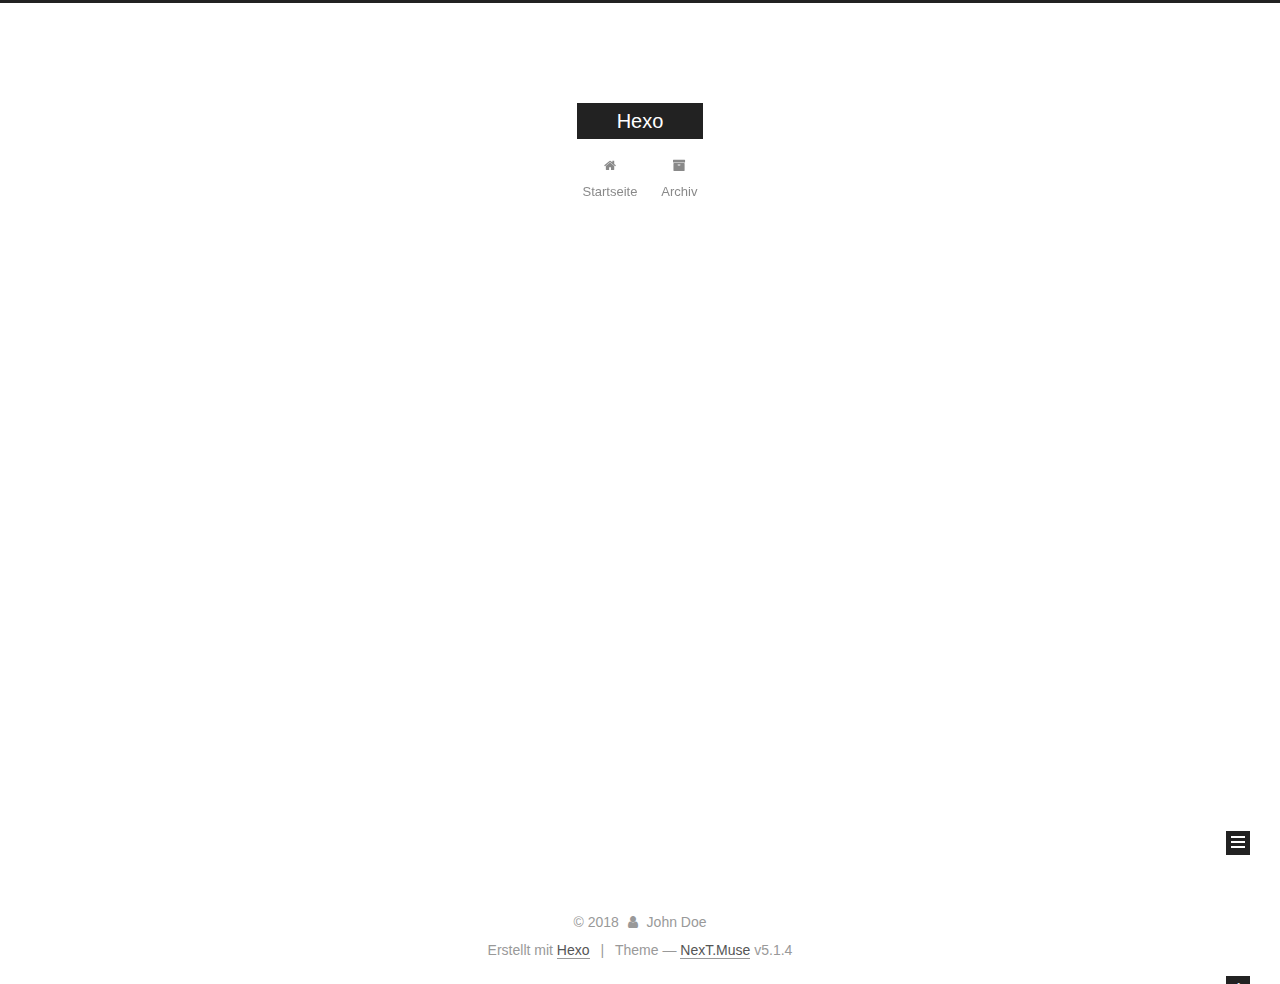
==== commit 4c1eff50: "Site updated: 2018-03-14 23:21:40" ====
--- a/archives/index.html
+++ b/archives/index.html
@@ -226,7 +226,7 @@
         
           
         
-        Öhm..! Insgesamt 2 Artikel. Bleib dran.
+        Öhm..! Insgesamt 3 Artikel. Bleib dran.
       </span>
 
       
@@ -240,6 +240,43 @@
           <div class="collection-title">
             <h1 class="archive-year" id="archive-year-2018">2018</h1>
           </div>
+        
+        
+
+        
+
+  <article class="post post-type-normal" itemscope itemtype="http://schema.org/Article">
+    <header class="post-header">
+
+      <h2 class="post-title">
+        
+            <a class="post-title-link" href="/2018/03/14/newPost/" itemprop="url">
+              
+                <span itemprop="name">newPost</span>
+              
+            </a>
+        
+      </h2>
+
+      <div class="post-meta">
+        <time class="post-time" itemprop="dateCreated"
+              datetime="2018-03-14T23:21:14+08:00"
+              content="2018-03-14" >
+          03-14
+        </time>
+      </div>
+
+    </header>
+  </article>
+
+
+
+      
+
+        
+        
+        
+
         
         
 
@@ -366,7 +403,7 @@
               
                 <a href="/archives/">
               
-                  <span class="site-state-item-count">2</span>
+                  <span class="site-state-item-count">3</span>
                   <span class="site-state-item-name">Artikel</span>
                 </a>
               </div>
--- a/css/main.css
+++ b/css/main.css
@@ -1822,7 +1822,7 @@
   width: 4px;
   height: 4px;
   border-radius: 50%;
-  background: #ffff1c;
+  background: #fcffaf;
 }
 .links-of-blogroll {
   font-size: 13px;
